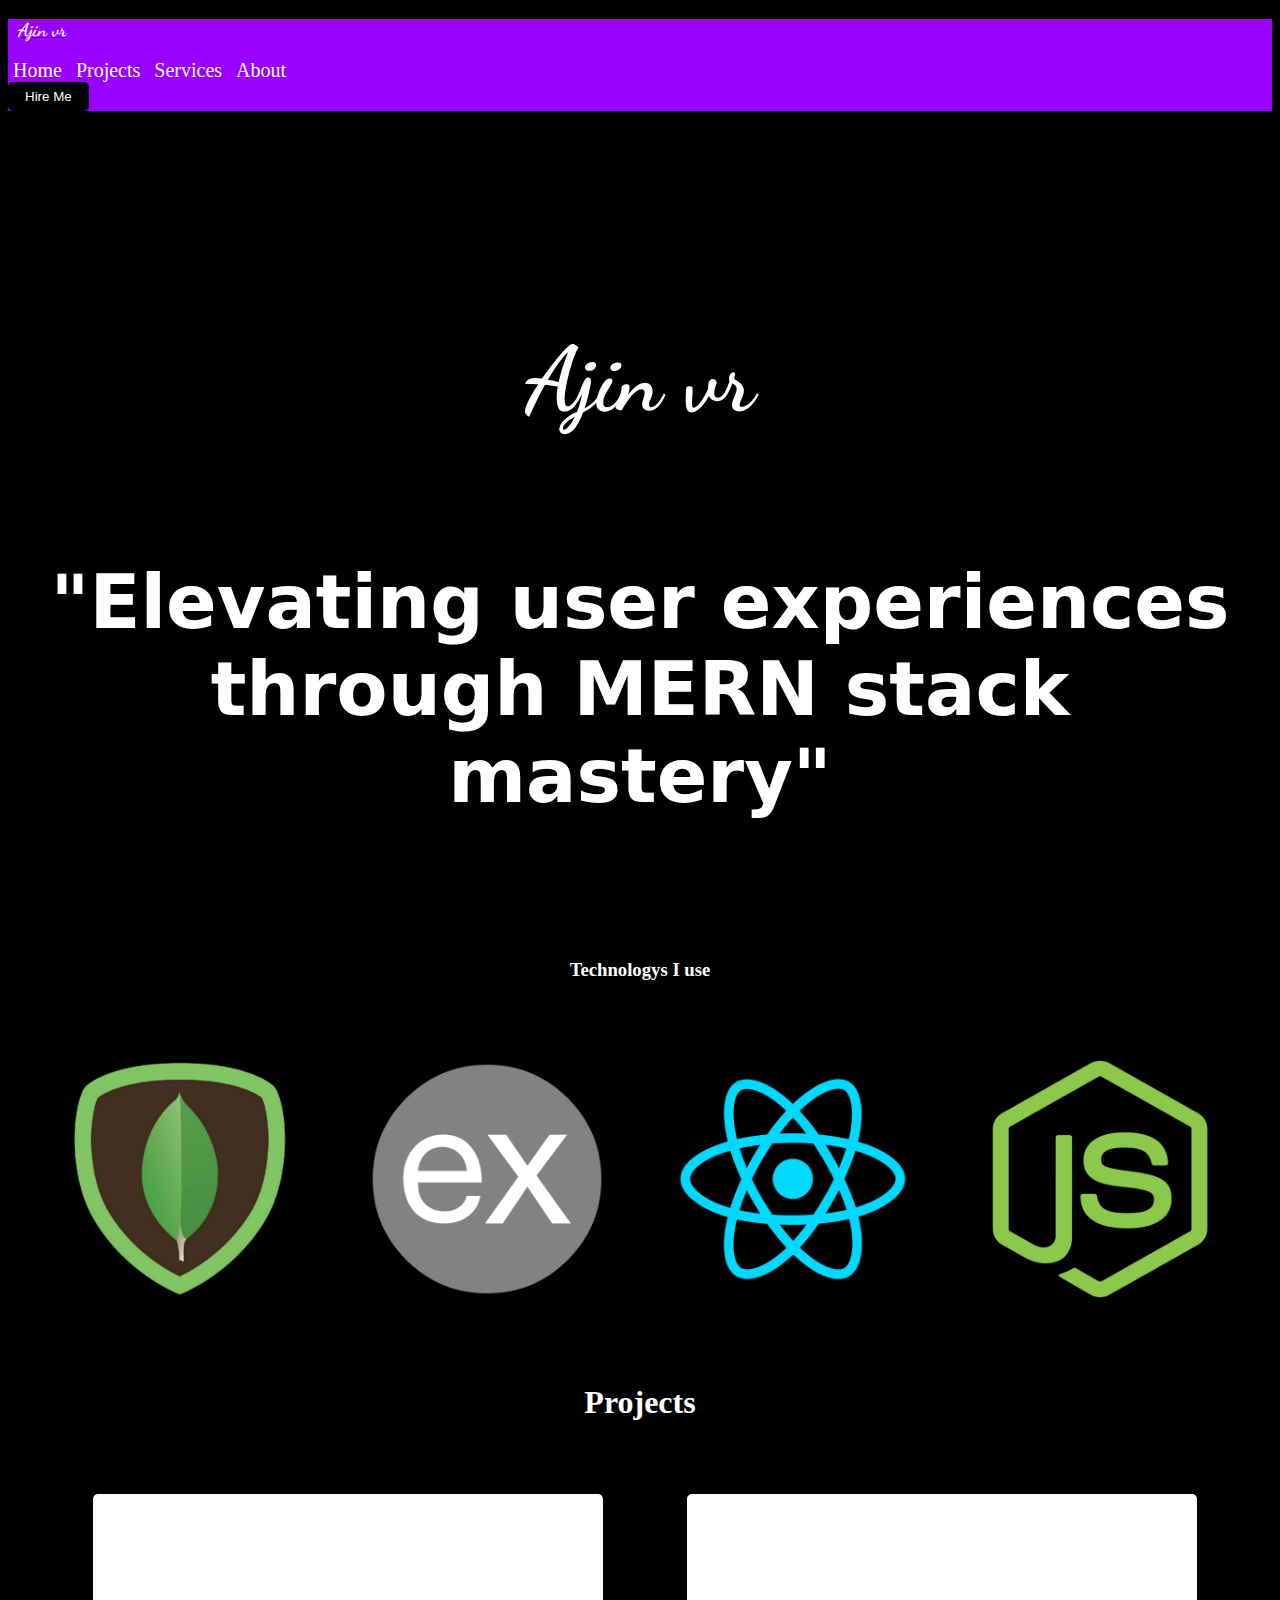
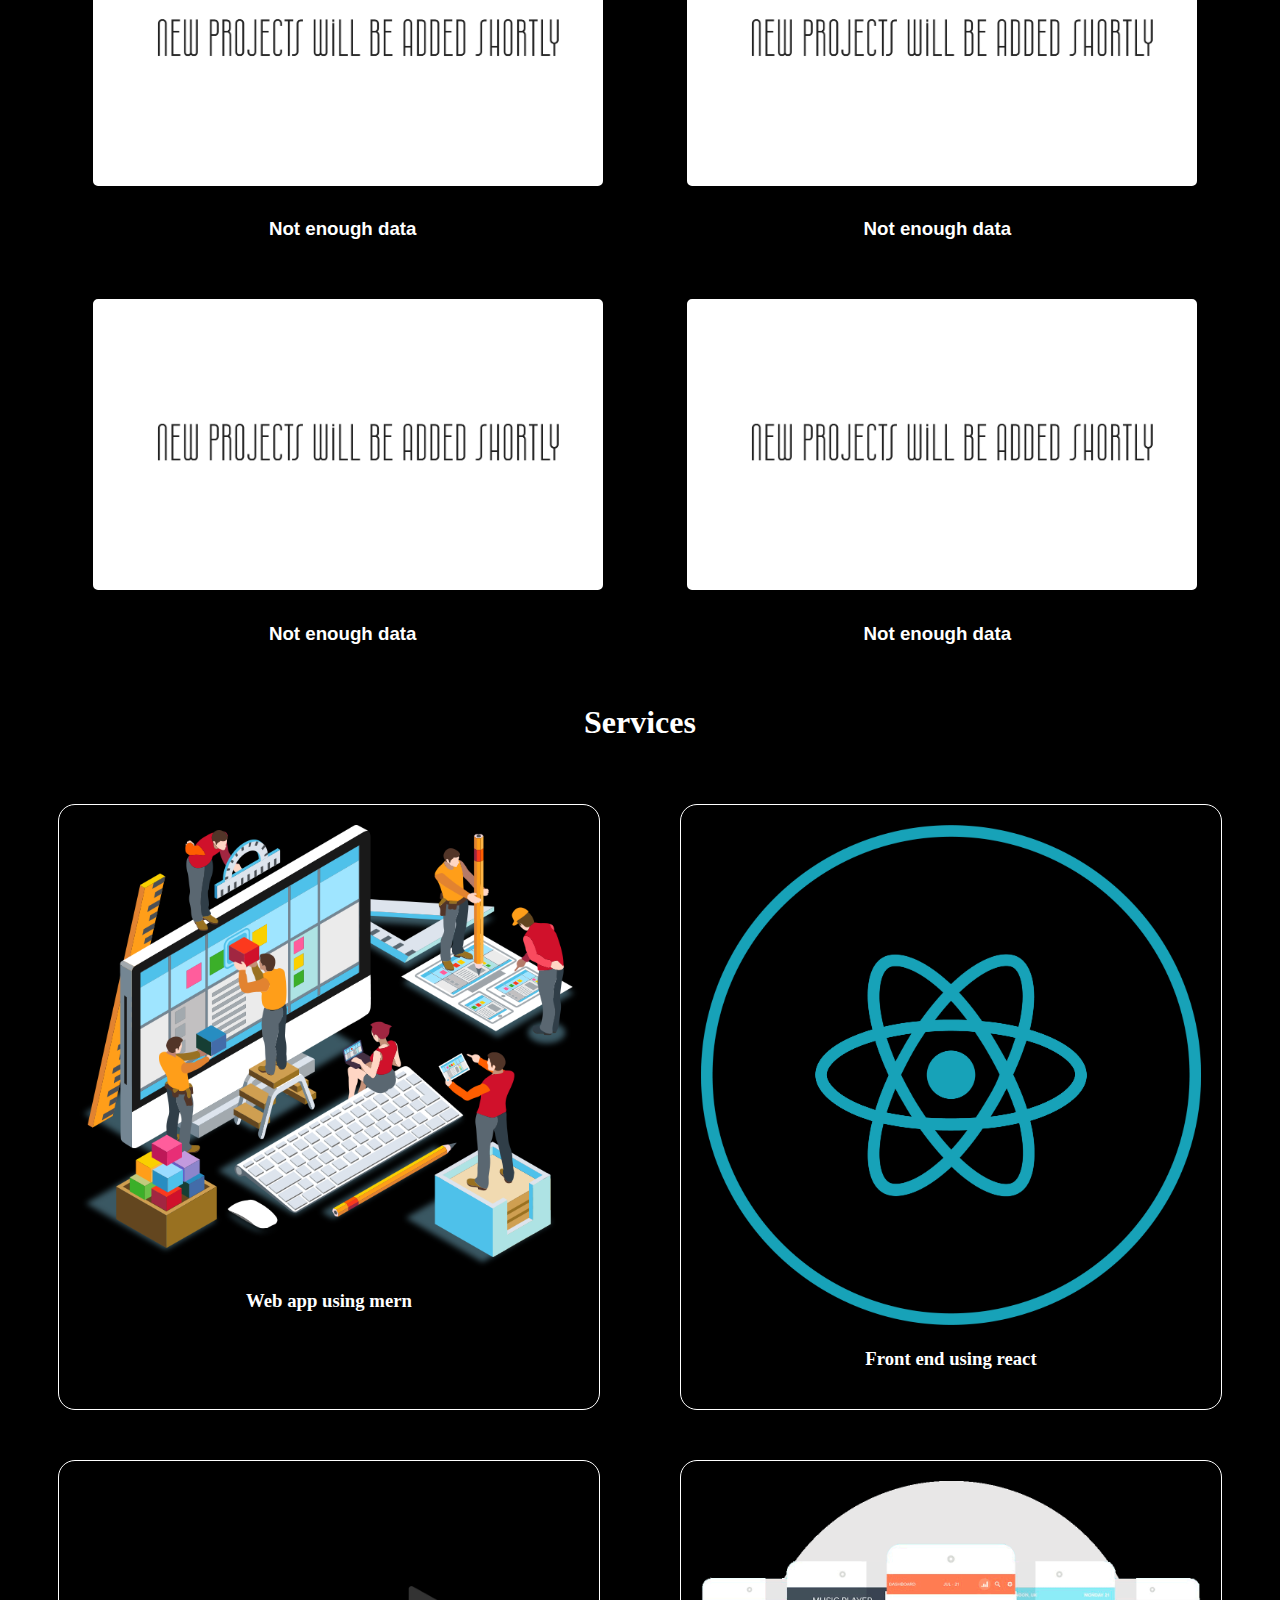
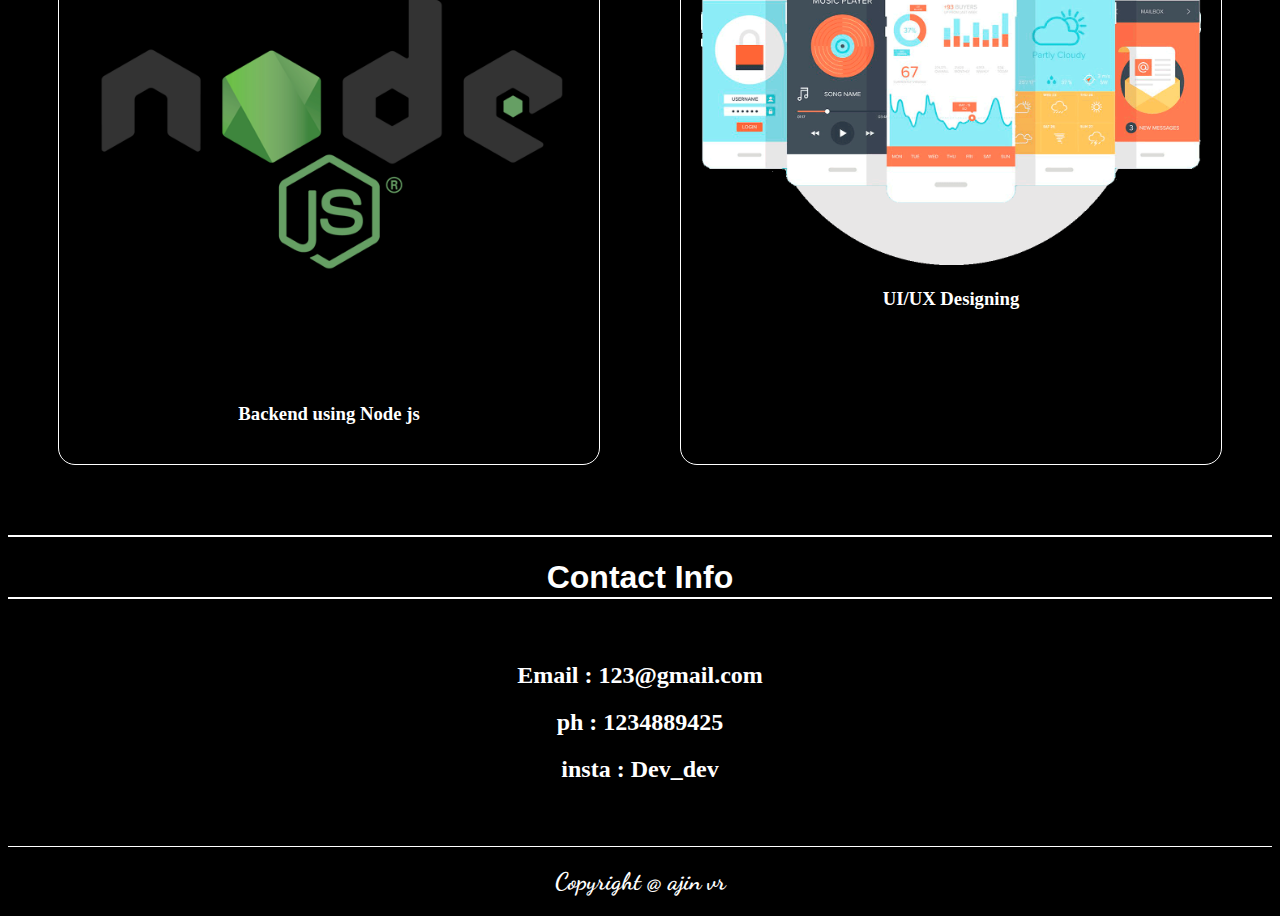
==== index.html @ 3a8f749a "portfolio v0.0.1" ====
<!DOCTYPE html>
<html lang="en">
<head>
    <meta charset="UTF-8">
    <meta name="viewport" content="width=device-width, initial-scale=1.0">
    <title>Ajin vr</title>
    <link rel="shortcut icon" href="assets/Untitledfav.png" type="image/x-icon">
    <link rel="stylesheet" href="style.css">
    <link href="https://cdn.jsdelivr.net/npm/bootstrap@5.3.2/dist/css/bootstrap.min.css" rel="stylesheet" integrity="sha384-T3c6CoIi6uLrA9TneNEoa7RxnatzjcDSCmG1MXxSR1GAsXEV/Dwwykc2MPK8M2HN" crossorigin="anonymous">
    <link rel="preconnect" href="https://fonts.googleapis.com">
    <link rel="preconnect" href="https://fonts.gstatic.com" crossorigin>
    <link href="https://fonts.googleapis.com/css2?family=Dancing+Script&display=swap" rel="stylesheet">
</head>
<body style="background-color: rgb(0, 0, 0);">
<!-- header -->
      <header>
        <nav class="navbar fixed-top" style="background-color: rgb(153, 0, 255);">
            <div style="background-color: rgb(153, 0, 255);" class="container-fluid">
              <a  class="navbar-brand" href="#">
              <h3 style="color: white;font-family: 'Dancing Script', cursive;margin-left: 10px;">Ajin vr</h3> 
               </a>
                <div style="margin: 0 auto;">
                 <a class="menu menue" href="#">Home</a>
                 <a class="menu menue" href="#projects">Projects</a>
                 <a class="menu menue" href="#Services">Services</a>
                 <a class="menu menue" href="#About">About</a>
               </div>
             <a href="mailto:email@example.com"><button class="hbtn menue">Hire Me</button></a> 
             <div class="smallscren">
              <div class="btn-group dropstart">
                <button style="color: white;" type="button" class="btn dropdown-toggle" data-bs-toggle="dropdown" aria-expanded="false">
                MENU
                 </button>
                  <ul style="color: white;border: 1px solid white;" class="dropdown-menu bg-black">
                <li><a style="color: white;" class="dropdown-item" href="#">Home</a></li>
              <li><a style="color: white;" class="dropdown-item" href="#projects">Projects</a></li>
            <li><a style="color: white;" class="dropdown-item" href="#Services">Services</a></li>
            <li><a style="color: white;" class="dropdown-item" href="#About">About</a></li>
            <li><a style="color: white;" class="dropdown-item" href="mailto:email@example.com">Hire Me</a></li>
           </ul>
          </div>
          </div>
          </div>
        </nav>
      </header>
    
  <!-- header end -->

  <!-- content area -->
<div class="textresponsive" style="text-align: center;margin-bottom: 11%;">
    <h1 class="textresponsive">Ajin vr</h1>
    <h5
        class="sub"
        style="font-family:system-ui, -apple-system, BlinkMacSystemFont, 'Segoe UI', Roboto, Oxygen, Ubuntu, Cantarell, 'Open Sans', 'Helvetica Neue', sans-serif;">"Elevating user experiences through MERN stack mastery"</h5>
</div>
<div style="text-align: center;">
    <h3 class="th"style="color: white;margin: 10px;font-family: 'Croissant One', cursive;margin-bottom: 5%;">Technologys I use</h3>
</div>
<div class="tech">

    <div class="techcard">
        <img class="imgg" src="assets/mongoo.png" alt="img"></div>

        <div class="techcard">
            <img class="imgg" src="assets/pngwing.com.png" alt="img"></div>

            <div class="techcard">
                <img class="imgg" src="assets/react.png" alt="img"></div>

                <div class="techcard">
                    <img class="imgg" src="assets/node js.png" alt="img"></div>
                    
                </div>


<div id="projects" style="text-align: center;">

    <h1 class="th" style="color: white;margin: 10px;font-family: 'Croissant One', cursive;margin-bottom: 5%;">Projects</h1>
</div>

<div class="projects">

    <div class="projectcard">
        <img class="proimg" src="assets/Untitled.png" alt="img">
            <h3>Not enough data
            </h3>
        </div>

        <div class="projectcard">
            <img class="proimg" src="assets/Untitled.png" alt="img">
                <h3>Not enough data
                </h3>
            </div>

            <div class="projectcard">
                <img class="proimg" src="assets/Untitled.png" alt="img">
                    <h3>Not enough data
                    </h3>
                </div>

                <div class="projectcard">
                    <img class="proimg" src="assets/Untitled.png" alt="img">
                        <h3>Not enough data
                        </h3>
                    </div>
                </div>

                <div style="text-align: center;">

                  <h1 id="Services" class="th" style="color: white;margin: 10px;font-family: 'Croissant One', cursive;margin-bottom: 5%;">Services</h1>
              </div>

<div class="servicediv">
  
  <div class="servicecard"> 
  <img class="imgs" src="assets/web app.png" alt="">
  <h3> Web app using mern</h3>
  </div>

  <div class="servicecard"> 
    <img class="imgs" src="assets/front end.png" alt="">
    <h3> Front end using react </h3>
    </div>

    <div class="servicecard"> 
      <img class="imgs" src="assets/backend.png" alt="">
      <h3> Backend using Node js</h3>
      </div>

      <div class="servicecard"> 
        <img class="imgs" src="assets/ui ux.png" alt="">
        <h3>UI/UX Designing</h3>
        </div>
      
      </div>

</div>
<!-- content area end -->


<!-- footer -->

<div id="About">
    <h1 class="fh" style="color: white;font-family:'Franklin Gothic Medium', 'Arial Narrow', Arial, sans-serif ;">Contact Info</h1>
</div>
<div class="details">
    <h2 style="margin-top: 5%;">Email : 123@gmail.com</h2>
    <h2>ph : 1234889425</h2>
    <h2 class="tt">insta : Dev_dev</h2>
</div>
<div style="text-align: center;margin-top: 5%;border-top: 1px solid white;">
    <h2 style="font-family: 'Dancing Script', cursive;color: white;">Copyright @ ajin vr
    </h2>
</div>

<!-- end -->

<script src="https://cdnjs.cloudflare.com/ajax/libs/font-awesome/6.4.2/css/all.min.css"></script>
    <script src="https://cdn.jsdelivr.net/npm/bootstrap@5.3.2/dist/js/bootstrap.bundle.min.js" integrity="sha384-C6RzsynM9kWDrMNeT87bh95OGNyZPhcTNXj1NW7RuBCsyN/o0jlpcV8Qyq46cDfL" crossorigin="anonymous"></script>
  </body>
</html>
---- style.css ----
.menu{
    text-decoration: none;
    color: white;
    font-size: 20px;
    margin: 5px;
    padding-bottom: 14px;
   
}

.menu:hover{
    border-bottom: 3px solid rgb(255, 255, 255);
}

.textresponsive{
    font-size: 90px;
    font-family: 'Dancing Script', cursive;
    margin-top: 17%;
    color: white;
}

.hbtn{
    border: 2px solid black;
    background-color: black;
    color: white;
    padding: 5px 15px;
    border-radius: 5px;
    transition: .3s ease-in-out ;
    animation: btn 2s linear infinite;
}
.hbtn:hover{
    border: 2px solid white;
    animation-play-state: paused;
}

.smallscren{
    display: none;
    animation: btn 2s linear infinite;
    border: 1px solid;
    border-radius: 5px;
}


@media (max-width:565px) {
    
    .menue{
        display: none;
    }
    .textresponsive{
        font-size: 65px;
       margin-top: 40%;
    }
    .sub{
        font-size: 10px;
        margin-bottom: 30%;
    }
    .smallscren{
        display: block;
    }
    .th{
        font-size: 20px;
    }
   
}


@keyframes btn{
    25%{
        border-top: 2px solid rgb(255, 213, 0);
    }

    50%{
        border-left: 2px solid rgb(255, 213, 0);
    }

    75%{
        border-bottom: 2px solid rgb(255, 213, 0);
    }

    100%{
        border-right: 2px solid rgb(255, 213, 0);
    }
}

.techcard{
   width: 240px;
   height: 300px;
   background-color: rgb(0, 0, 0);
   border-radius: 15px; 
   padding: 15px;
   
}
.imgg{
    width: 100%;
    border-radius: 10px;
}
.tech{
    display: flex;
   flex-wrap: wrap;
    justify-content: space-evenly;
}


@media (max-width:567px) {

    .techcard{
        width: 140px;
        height: 150px;
        background-color: rgb(0, 0, 0);
        
     }

     .imgg{
        width: 100% ;
        
    }
    .projectcard{
       
       background-color: rgb(0, 0, 0); 
       border-radius: 5px;
       text-align: center;
       font-family: 'Titillium Web', sans-serif;
       width: 200px;
       margin-bottom: 20px;
       padding: 10px;
       color: white;
    
    }
    .proimg{
       width: 100%;
        border: 1px solid rgb(0, 0, 0);
        border-radius: 5px;
        margin-bottom: 10px;
        overflow: hidden;
        border: 5px solid black;
        animation: btn 2s linear infinite;

    }
   
    
}

.projectcard{
    width: 40%;
   background-color: rgb(0, 0, 0); 
   border-radius: 5px;
   text-align: center;
   font-family: 'Titillium Web', sans-serif;
   width: 500px;
   margin-bottom: 20px;
   padding: 10px;
   color: white;

}
.proimg{
    width:100%;
    border: 1px solid rgb(0, 0, 0);
    border-radius: 5px;
    margin-bottom: 10px;
    border: 5px solid rgb(255, 255, 255);
    animation: projectout 1s linear infinite;

}
.projects{
display: flex;
justify-content: space-evenly;
flex-wrap: wrap;

}

@keyframes projectout {
    25%{
        border-top: 5px solid rgb(246, 255, 0);
    }

    50%{
        border-left: 5px solid rgb(246, 255, 0);
    }

    75%{
        border-bottom: 5px solid rgb(255, 247, 0);
    }

    100%{
        border-right: 5px solid rgb(255, 213, 0);
    }
}

.servicecard{
    width: 500px;
    height: auto;
    text-align: center;
    color: white;
    border: 1px solid white;
    margin-bottom: 20px;
    padding: 20px;
    border-radius: 17px;
    gap: 30px;
}
.imgs{
    width: 100%;
   
}
.servicediv{
    display: flex;
    flex-wrap: wrap;
    justify-content: space-evenly;
    gap: 30px;
}
@media (max-width:568px) {

    .servicecard{
        width: 280px;
        height:300px;
    }
    #About{
        height: 10px;
    }
   
}

#About{
    margin-top: 50px;
    border-bottom: 2px solid white;
    border-top: 2px solid white;
    height: 60px;
    width: 100%;
    text-align: center;
}
@media (max-width:980px) {
    .fh{
        margin: 8px;
    }

    
}

.details{
    color: white;
    text-align: center;
}
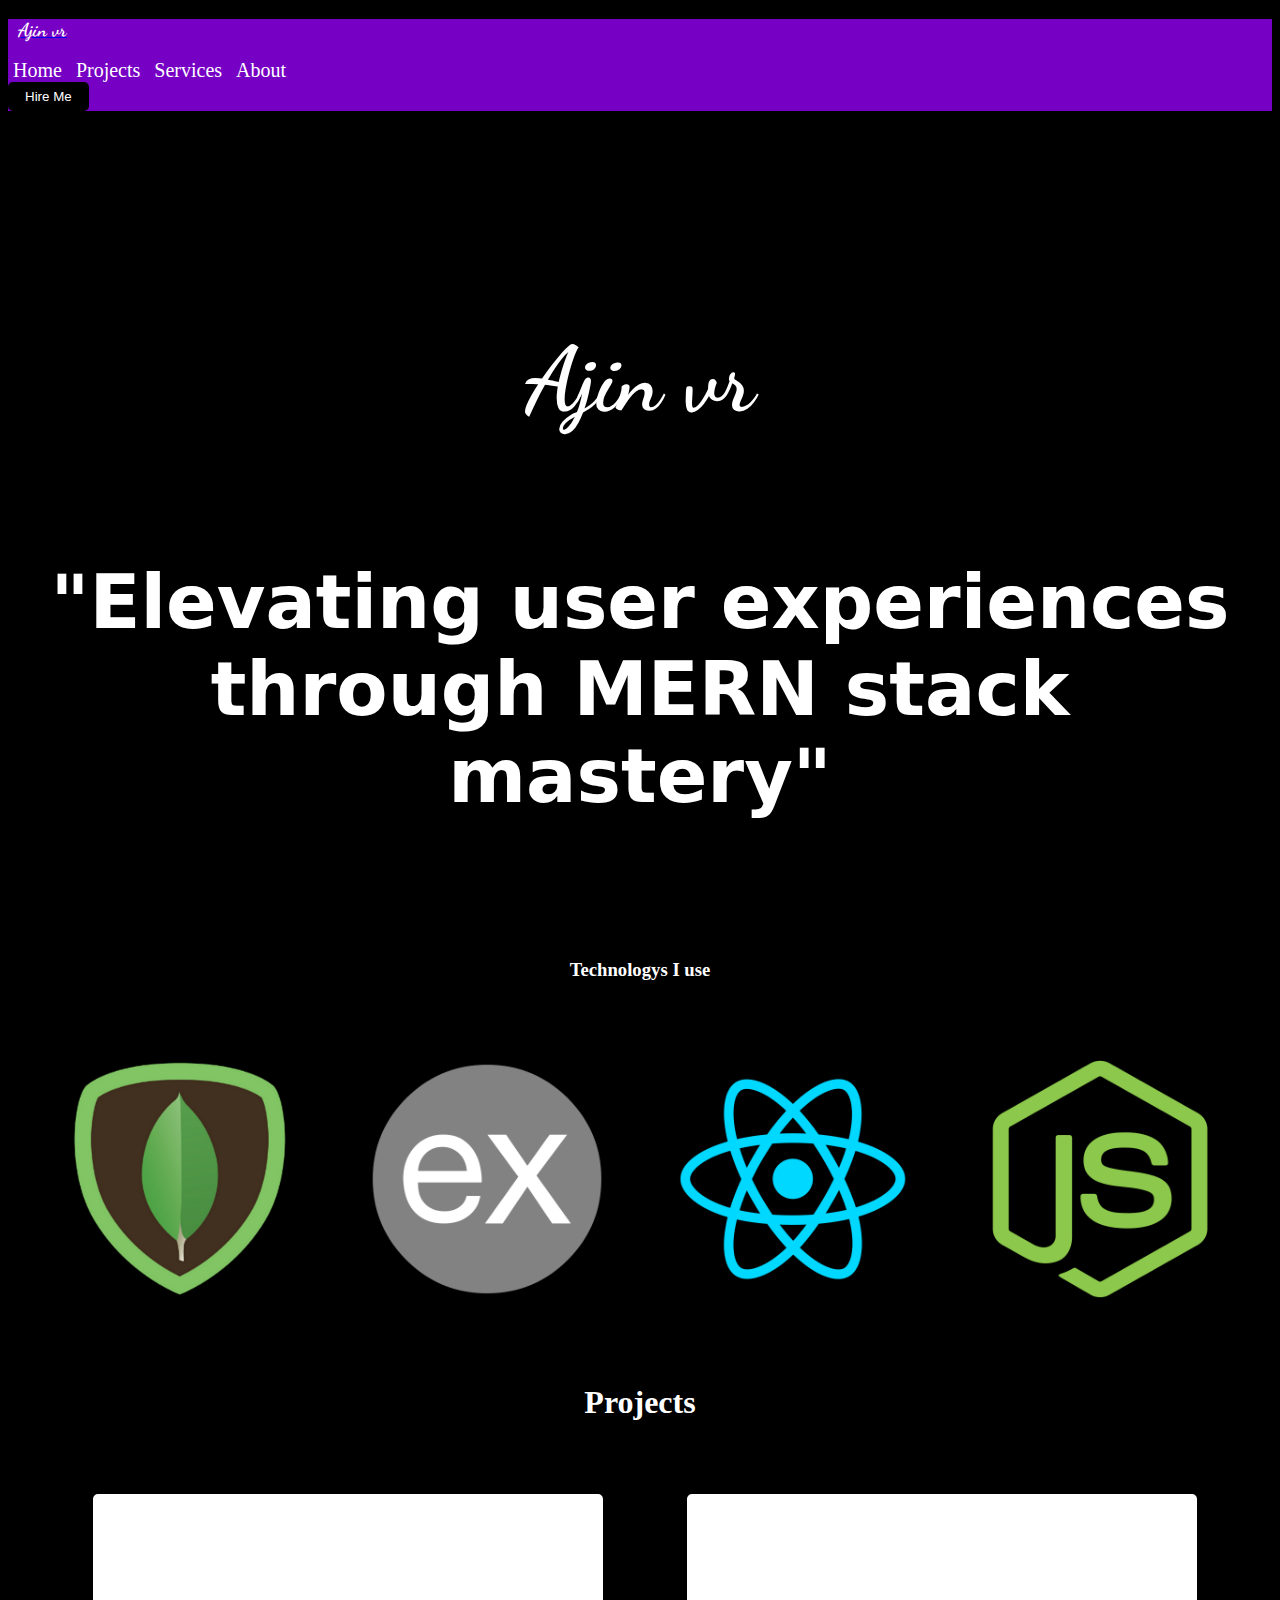
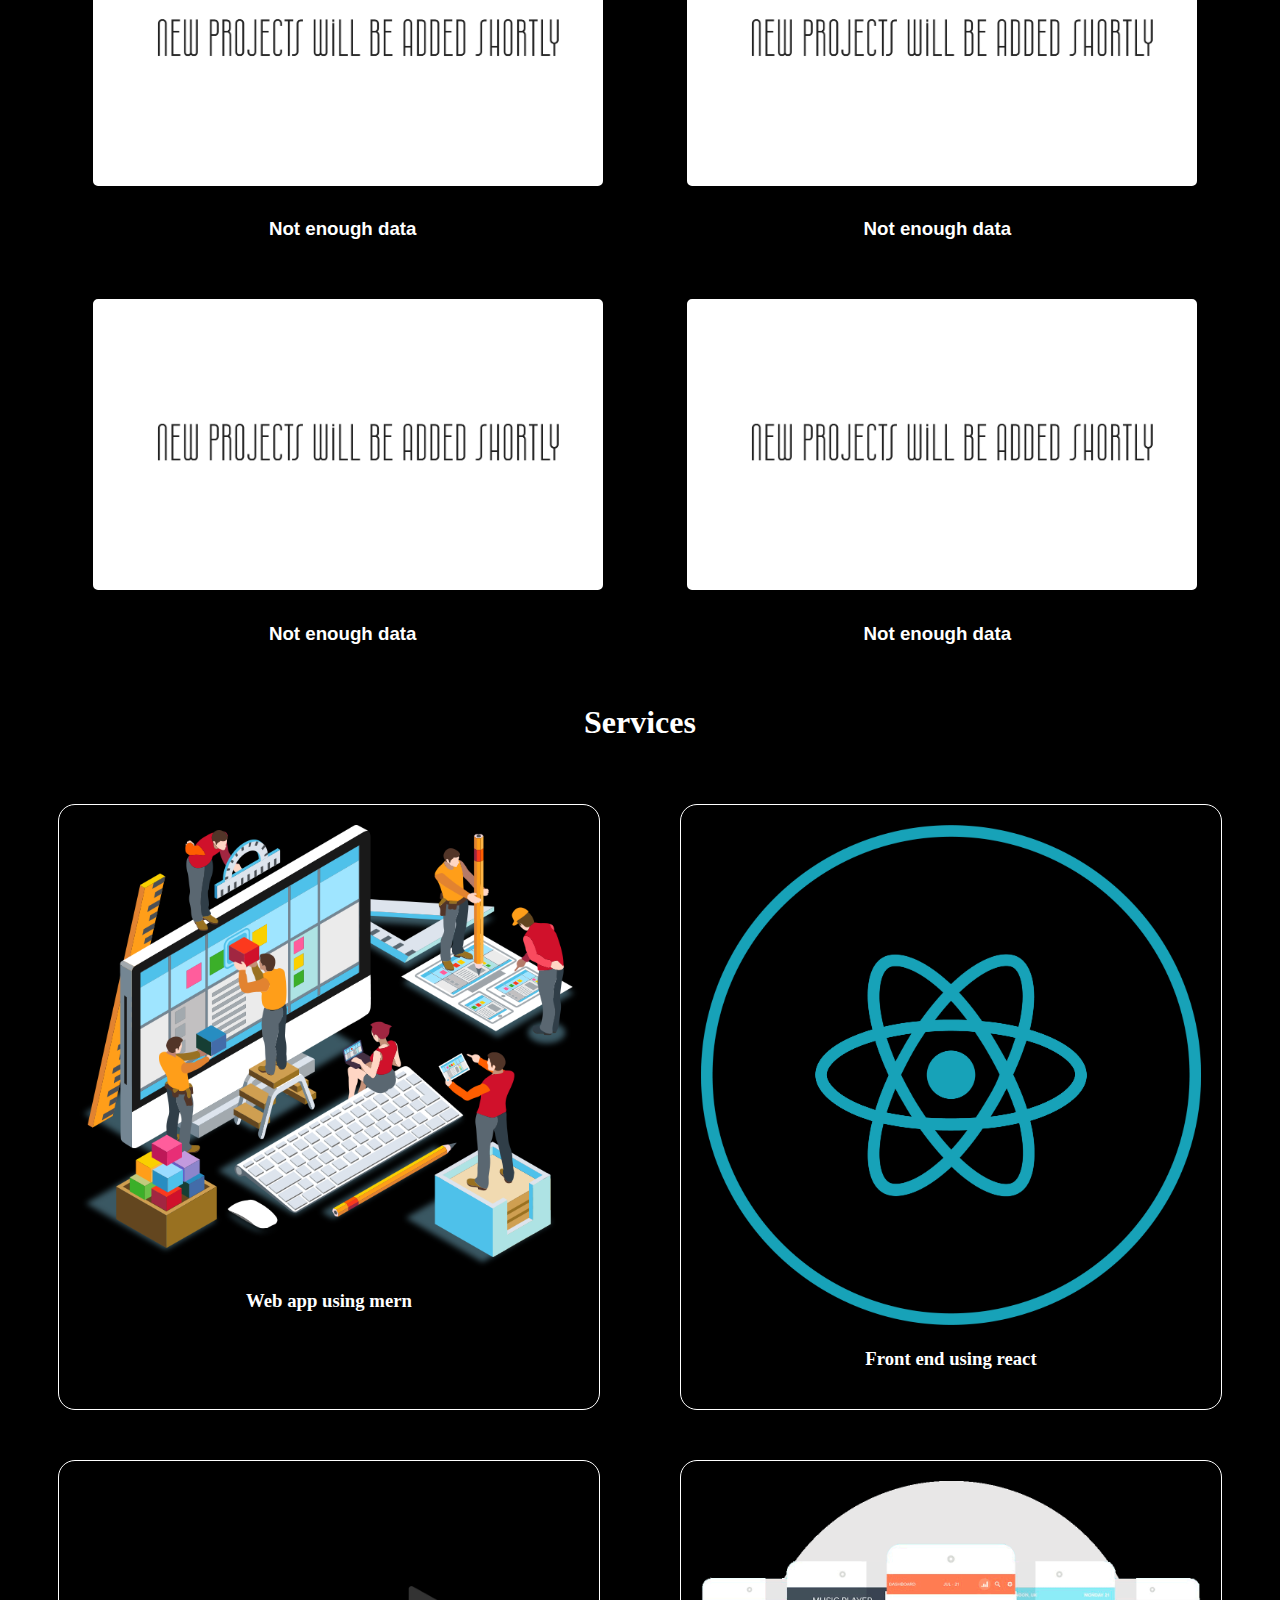
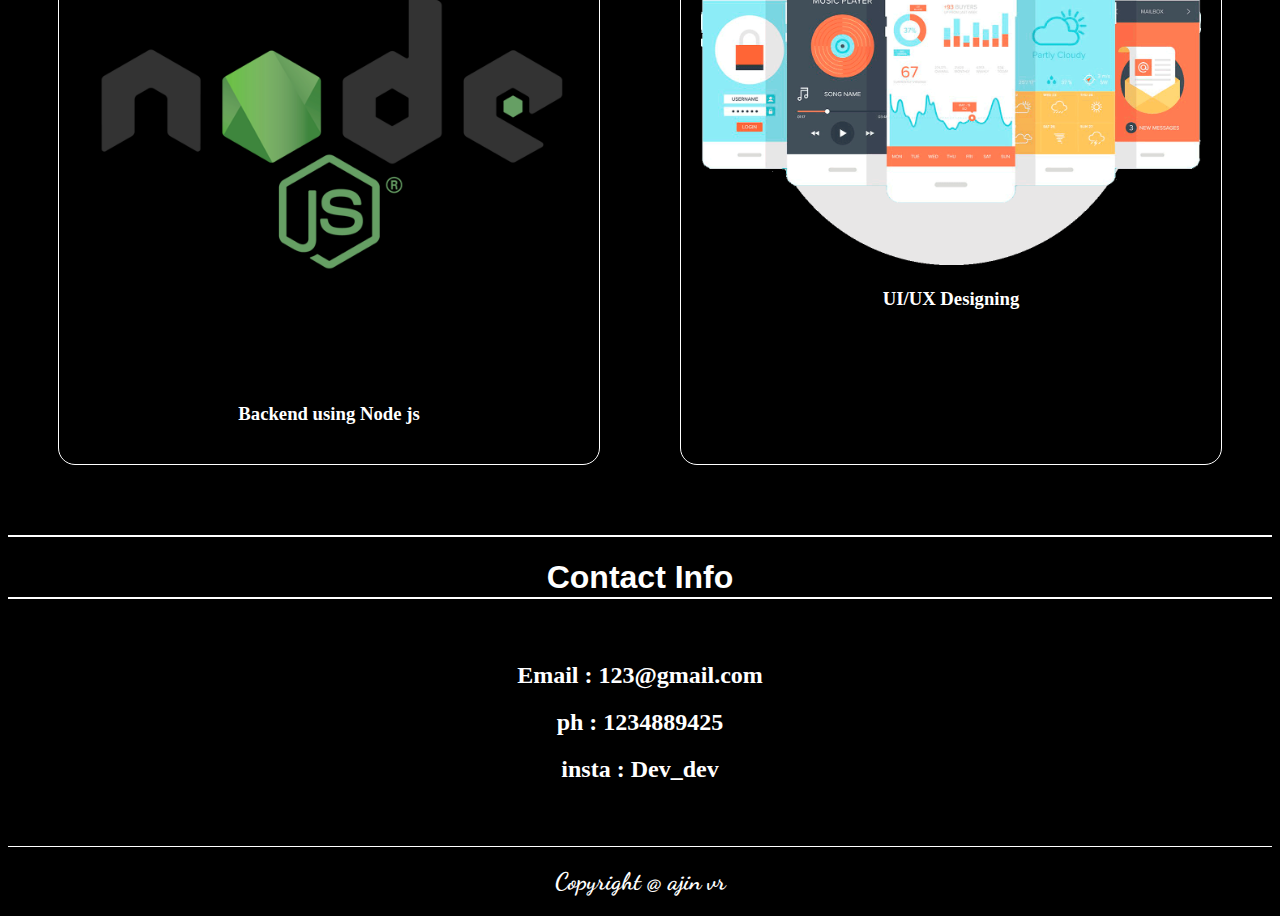
==== commit 094214b5: "v0.0.2" ====
--- a/index.html
+++ b/index.html
@@ -14,8 +14,8 @@
 <body style="background-color: rgb(0, 0, 0);">
 <!-- header -->
       <header>
-        <nav class="navbar fixed-top" style="background-color: rgb(153, 0, 255);">
-            <div style="background-color: rgb(153, 0, 255);" class="container-fluid">
+        <nav class="navbar fixed-top" style="background-color: rgba(153, 0, 255, 0.768);">
+            <div style="background-color: rgba(153, 0, 255, 0);" class="container-fluid">
               <a  class="navbar-brand" href="#">
               <h3 style="color: white;font-family: 'Dancing Script', cursive;margin-left: 10px;">Ajin vr</h3> 
                </a>
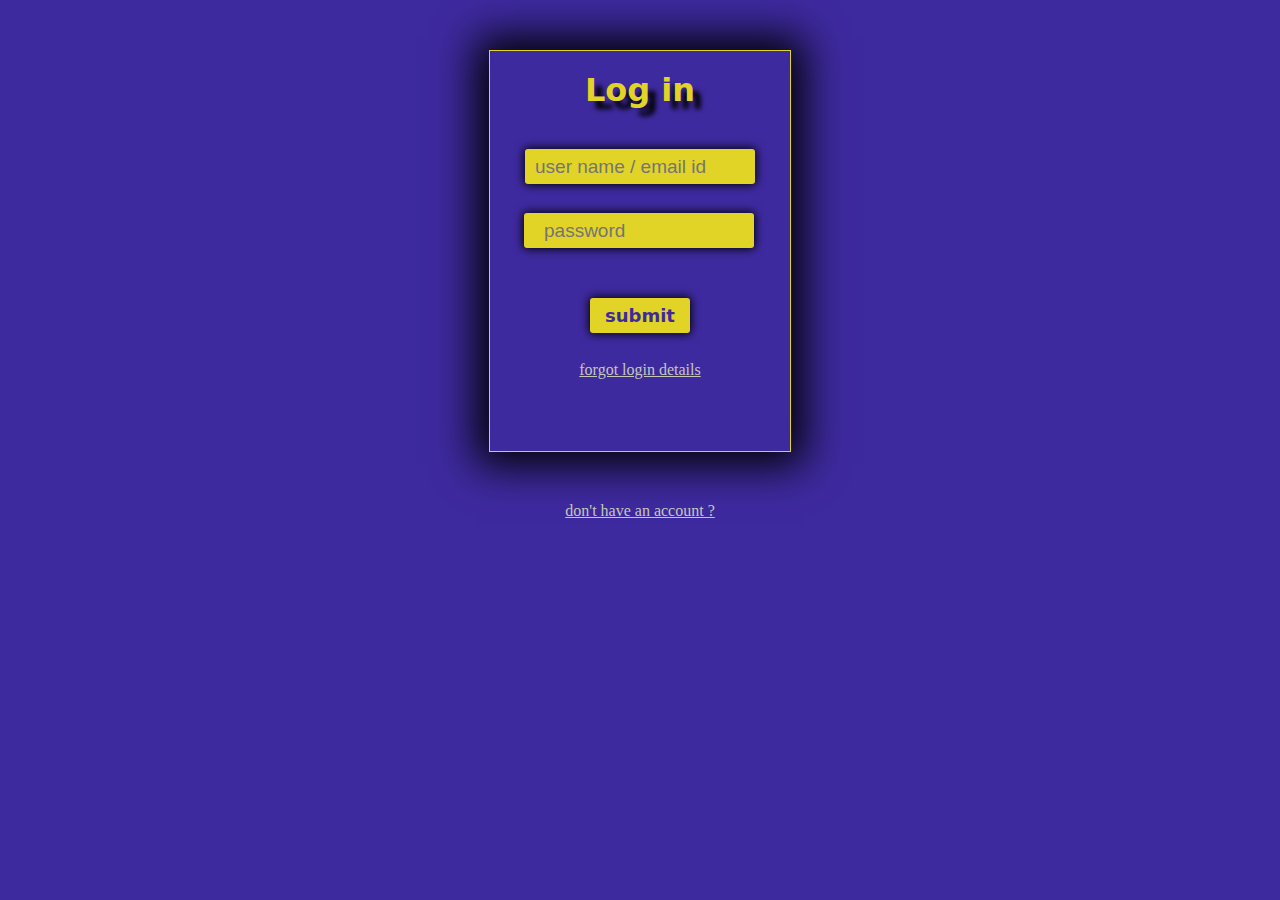
==== commit 618d670f: "update" ====
--- a/index.html
+++ b/index.html
@@ -1,161 +1,38 @@
-<!DOCTYPE html>
-<html lang="en">
-<head>
-    <meta charset="UTF-8">
-    <meta name="viewport" content="width=device-width, initial-scale=1.0">
-    <title>Ajin vr</title>
-    <link rel="shortcut icon" href="assets/Untitledfav.png" type="image/x-icon">
-    <link rel="stylesheet" href="style.css">
-    <link href="https://cdn.jsdelivr.net/npm/bootstrap@5.3.2/dist/css/bootstrap.min.css" rel="stylesheet" integrity="sha384-T3c6CoIi6uLrA9TneNEoa7RxnatzjcDSCmG1MXxSR1GAsXEV/Dwwykc2MPK8M2HN" crossorigin="anonymous">
-    <link rel="preconnect" href="https://fonts.googleapis.com">
-    <link rel="preconnect" href="https://fonts.gstatic.com" crossorigin>
-    <link href="https://fonts.googleapis.com/css2?family=Dancing+Script&display=swap" rel="stylesheet">
-</head>
-<body style="background-color: rgb(0, 0, 0);">
-<!-- header -->
-      <header>
-        <nav class="navbar fixed-top" style="background-color: rgba(153, 0, 255, 0.768);">
-            <div style="background-color: rgba(153, 0, 255, 0);" class="container-fluid">
-              <a  class="navbar-brand" href="#">
-              <h3 style="color: white;font-family: 'Dancing Script', cursive;margin-left: 10px;">Ajin vr</h3> 
-               </a>
-                <div style="margin: 0 auto;">
-                 <a class="menu menue" href="#">Home</a>
-                 <a class="menu menue" href="#projects">Projects</a>
-                 <a class="menu menue" href="#Services">Services</a>
-                 <a class="menu menue" href="#About">About</a>
-               </div>
-             <a href="mailto:email@example.com"><button class="hbtn menue">Hire Me</button></a> 
-             <div class="smallscren">
-              <div class="btn-group dropstart">
-                <button style="color: white;" type="button" class="btn dropdown-toggle" data-bs-toggle="dropdown" aria-expanded="false">
-                MENU
-                 </button>
-                  <ul style="color: white;border: 1px solid white;" class="dropdown-menu bg-black">
-                <li><a style="color: white;" class="dropdown-item" href="#">Home</a></li>
-              <li><a style="color: white;" class="dropdown-item" href="#projects">Projects</a></li>
-            <li><a style="color: white;" class="dropdown-item" href="#Services">Services</a></li>
-            <li><a style="color: white;" class="dropdown-item" href="#About">About</a></li>
-            <li><a style="color: white;" class="dropdown-item" href="mailto:email@example.com">Hire Me</a></li>
-           </ul>
-          </div>
-          </div>
-          </div>
-        </nav>
-      </header>
-    
-  <!-- header end -->
-
-  <!-- content area -->
-<div class="textresponsive" style="text-align: center;margin-bottom: 11%;">
-    <h1 class="textresponsive">Ajin vr</h1>
-    <h5
-        class="sub"
-        style="font-family:system-ui, -apple-system, BlinkMacSystemFont, 'Segoe UI', Roboto, Oxygen, Ubuntu, Cantarell, 'Open Sans', 'Helvetica Neue', sans-serif;">"Elevating user experiences through MERN stack mastery"</h5>
-</div>
-<div style="text-align: center;">
-    <h3 class="th"style="color: white;margin: 10px;font-family: 'Croissant One', cursive;margin-bottom: 5%;">Technologys I use</h3>
-</div>
-<div class="tech">
-
-    <div class="techcard">
-        <img class="imgg" src="assets/mongoo.png" alt="img"></div>
-
-        <div class="techcard">
-            <img class="imgg" src="assets/pngwing.com.png" alt="img"></div>
-
-            <div class="techcard">
-                <img class="imgg" src="assets/react.png" alt="img"></div>
-
-                <div class="techcard">
-                    <img class="imgg" src="assets/node js.png" alt="img"></div>
-                    
-                </div>
-
-
-<div id="projects" style="text-align: center;">
-
-    <h1 class="th" style="color: white;margin: 10px;font-family: 'Croissant One', cursive;margin-bottom: 5%;">Projects</h1>
-</div>
-
-<div class="projects">
-
-    <div class="projectcard">
-        <img class="proimg" src="assets/Untitled.png" alt="img">
-            <h3>Not enough data
-            </h3>
-        </div>
-
-        <div class="projectcard">
-            <img class="proimg" src="assets/Untitled.png" alt="img">
-                <h3>Not enough data
-                </h3>
-            </div>
-
-            <div class="projectcard">
-                <img class="proimg" src="assets/Untitled.png" alt="img">
-                    <h3>Not enough data
-                    </h3>
-                </div>
-
-                <div class="projectcard">
-                    <img class="proimg" src="assets/Untitled.png" alt="img">
-                        <h3>Not enough data
-                        </h3>
-                    </div>
-                </div>
-
-                <div style="text-align: center;">
-
-                  <h1 id="Services" class="th" style="color: white;margin: 10px;font-family: 'Croissant One', cursive;margin-bottom: 5%;">Services</h1>
-              </div>
-
-<div class="servicediv">
-  
-  <div class="servicecard"> 
-  <img class="imgs" src="assets/web app.png" alt="">
-  <h3> Web app using mern</h3>
-  </div>
-
-  <div class="servicecard"> 
-    <img class="imgs" src="assets/front end.png" alt="">
-    <h3> Front end using react </h3>
-    </div>
-
-    <div class="servicecard"> 
-      <img class="imgs" src="assets/backend.png" alt="">
-      <h3> Backend using Node js</h3>
-      </div>
-
-      <div class="servicecard"> 
-        <img class="imgs" src="assets/ui ux.png" alt="">
-        <h3>UI/UX Designing</h3>
-        </div>
-      
-      </div>
-
-</div>
-<!-- content area end -->
-
-
-<!-- footer -->
-
-<div id="About">
-    <h1 class="fh" style="color: white;font-family:'Franklin Gothic Medium', 'Arial Narrow', Arial, sans-serif ;">Contact Info</h1>
-</div>
-<div class="details">
-    <h2 style="margin-top: 5%;">Email : 123@gmail.com</h2>
-    <h2>ph : 1234889425</h2>
-    <h2 class="tt">insta : Dev_dev</h2>
-</div>
-<div style="text-align: center;margin-top: 5%;border-top: 1px solid white;">
-    <h2 style="font-family: 'Dancing Script', cursive;color: white;">Copyright @ ajin vr
-    </h2>
-</div>
-
-<!-- end -->
-
-<script src="https://cdnjs.cloudflare.com/ajax/libs/font-awesome/6.4.2/css/all.min.css"></script>
-    <script src="https://cdn.jsdelivr.net/npm/bootstrap@5.3.2/dist/js/bootstrap.bundle.min.js" integrity="sha384-C6RzsynM9kWDrMNeT87bh95OGNyZPhcTNXj1NW7RuBCsyN/o0jlpcV8Qyq46cDfL" crossorigin="anonymous"></script>
-  </body>
-</html>+<!DOCTYPE html>
+<html lang="en">
+<head>
+    <meta charset="UTF-8">
+    <meta name="viewport" content="width=device-width, initial-scale=1.0">
+    <title>login</title>
+    <link rel="stylesheet" href="style.css">
+    <link rel="stylesheet" href="https://cdnjs.cloudflare.com/ajax/libs/font-awesome/6.4.2/css/all.min.css" integrity="sha512-z3gLpd7yknf1YoNbCzqRKc4qyor8gaKU1qmn+CShxbuBusANI9QpRohGBreCFkKxLhei6S9CQXFEbbKuqLg0DA==" crossorigin="anonymous" referrerpolicy="no-referrer" />
+</head>
+<body>
+       <div class="center">
+            <div class="maindiv">
+                  <h1 class="heading">Log in</h1> 
+                  <input id="usernamee" placeholder="user name / email id " style="margin-top: 40px;" type="text" class="inputfield">
+                  <br>
+                  <a class="sube" id="usernameerror"></a><br>
+                  
+                  <div class="inpass"> 
+                      <input id="password" placeholder="password" type="password" class="inputfieldp"> 
+                      <i id="passsh" style="color: #000000;"></i>  
+                  </div>
+                 <br><a  class="sube" id="passworderror"></a><br><br>
+                  <button id="login" class="submitbtn">submit</button>
+                  <br>
+                  <br>
+                    <a class="sub" href="forgot.html">forgot login details</a>
+                </div>
+        </div> 
+           <div class="center">
+
+            <a class="sub" href="signup.html">don't have an account ?</a>
+           
+        </div>
+<script src="main.js"></script>
+<script src="login.js"></script>
+</body>
+</html>
+
--- a/style.css
+++ b/style.css
@@ -1,240 +1,109 @@
-.menu{
-    text-decoration: none;
-    color: white;
-    font-size: 20px;
-    margin: 5px;
-    padding-bottom: 14px;
-   
-}
-
-.menu:hover{
-    border-bottom: 3px solid rgb(255, 255, 255);
-}
-
-.textresponsive{
-    font-size: 90px;
-    font-family: 'Dancing Script', cursive;
-    margin-top: 17%;
-    color: white;
-}
-
-.hbtn{
-    border: 2px solid black;
-    background-color: black;
-    color: white;
-    padding: 5px 15px;
-    border-radius: 5px;
-    transition: .3s ease-in-out ;
-    animation: btn 2s linear infinite;
-}
-.hbtn:hover{
-    border: 2px solid white;
-    animation-play-state: paused;
-}
-
-.smallscren{
-    display: none;
-    animation: btn 2s linear infinite;
-    border: 1px solid;
-    border-radius: 5px;
-}
-
-
-@media (max-width:565px) {
-    
-    .menue{
-        display: none;
-    }
-    .textresponsive{
-        font-size: 65px;
-       margin-top: 40%;
-    }
-    .sub{
-        font-size: 10px;
-        margin-bottom: 30%;
-    }
-    .smallscren{
-        display: block;
-    }
-    .th{
-        font-size: 20px;
-    }
-   
-}
-
-
-@keyframes btn{
-    25%{
-        border-top: 2px solid rgb(255, 213, 0);
-    }
-
-    50%{
-        border-left: 2px solid rgb(255, 213, 0);
-    }
-
-    75%{
-        border-bottom: 2px solid rgb(255, 213, 0);
-    }
-
-    100%{
-        border-right: 2px solid rgb(255, 213, 0);
-    }
-}
-
-.techcard{
-   width: 240px;
-   height: 300px;
-   background-color: rgb(0, 0, 0);
-   border-radius: 15px; 
-   padding: 15px;
-   
-}
-.imgg{
-    width: 100%;
-    border-radius: 10px;
-}
-.tech{
-    display: flex;
-   flex-wrap: wrap;
-    justify-content: space-evenly;
-}
-
-
-@media (max-width:567px) {
-
-    .techcard{
-        width: 140px;
-        height: 150px;
-        background-color: rgb(0, 0, 0);
-        
-     }
-
-     .imgg{
-        width: 100% ;
-        
-    }
-    .projectcard{
-       
-       background-color: rgb(0, 0, 0); 
-       border-radius: 5px;
-       text-align: center;
-       font-family: 'Titillium Web', sans-serif;
-       width: 200px;
-       margin-bottom: 20px;
-       padding: 10px;
-       color: white;
-    
-    }
-    .proimg{
-       width: 100%;
-        border: 1px solid rgb(0, 0, 0);
-        border-radius: 5px;
-        margin-bottom: 10px;
-        overflow: hidden;
-        border: 5px solid black;
-        animation: btn 2s linear infinite;
-
-    }
-   
-    
-}
-
-.projectcard{
-    width: 40%;
-   background-color: rgb(0, 0, 0); 
-   border-radius: 5px;
-   text-align: center;
-   font-family: 'Titillium Web', sans-serif;
-   width: 500px;
-   margin-bottom: 20px;
-   padding: 10px;
-   color: white;
-
-}
-.proimg{
-    width:100%;
-    border: 1px solid rgb(0, 0, 0);
-    border-radius: 5px;
-    margin-bottom: 10px;
-    border: 5px solid rgb(255, 255, 255);
-    animation: projectout 1s linear infinite;
-
-}
-.projects{
-display: flex;
-justify-content: space-evenly;
-flex-wrap: wrap;
-
-}
-
-@keyframes projectout {
-    25%{
-        border-top: 5px solid rgb(246, 255, 0);
-    }
-
-    50%{
-        border-left: 5px solid rgb(246, 255, 0);
-    }
-
-    75%{
-        border-bottom: 5px solid rgb(255, 247, 0);
-    }
-
-    100%{
-        border-right: 5px solid rgb(255, 213, 0);
-    }
-}
-
-.servicecard{
-    width: 500px;
-    height: auto;
-    text-align: center;
-    color: white;
-    border: 1px solid white;
-    margin-bottom: 20px;
-    padding: 20px;
-    border-radius: 17px;
-    gap: 30px;
-}
-.imgs{
-    width: 100%;
-   
-}
-.servicediv{
-    display: flex;
-    flex-wrap: wrap;
-    justify-content: space-evenly;
-    gap: 30px;
-}
-@media (max-width:568px) {
-
-    .servicecard{
-        width: 280px;
-        height:300px;
-    }
-    #About{
-        height: 10px;
-    }
-   
-}
-
-#About{
-    margin-top: 50px;
-    border-bottom: 2px solid white;
-    border-top: 2px solid white;
-    height: 60px;
-    width: 100%;
-    text-align: center;
-}
-@media (max-width:980px) {
-    .fh{
-        margin: 8px;
-    }
-
-    
-}
-
-.details{
-    color: white;
-    text-align: center;
-}
+*{
+    margin: 0px;
+    padding: 0px;
+}
+body{
+    background-color:#3E2A9F;
+}
+.secondary{
+    color: #E1D427;
+}
+.maindiv{
+    border: 1px solid #E1D427;
+    height: 400px;
+    width: 300px;
+    box-shadow:0px 0px 40px 13px black;
+    align-items: center;
+    text-align: center;
+}
+
+.center{             
+ justify-content: center;
+ display: flex;
+ margin-top:50px;
+}
+
+.heading{
+   text-shadow: 8px 8px 5px #000000;
+    margin-top: 20px;
+    color: #E1D427;
+    font-family: system-ui, -apple-system, BlinkMacSystemFont, 'Segoe UI', Roboto, Oxygen, Ubuntu, Cantarell, 'Open Sans', 'Helvetica Neue', sans-serif 
+}
+
+.sub{
+    color:#C5C6BA;
+}
+
+.inputfield{
+    font-size: 19px;
+    outline: none;
+    border: none;
+    box-shadow:0px 0px 10px 1px rgb(0, 0, 0);
+    background-color: #E1D427 !important;
+    margin-top: 10px;
+    width: 210px;
+    height: 35px;
+    padding: 0px 10px;
+    border-radius: 3px;
+    
+}
+.inputfieldp{
+    font-size: 19px;
+    outline: none;
+    border: none;
+    height: 35px;
+    /* padding: 0px 0px -2px 2px; */
+    border-radius: 3px;
+    background-color: #E1D427 !important;
+    width: 190px;
+}
+
+.submitbtn{
+    font-family: system-ui, -apple-system, BlinkMacSystemFont, 'Segoe UI', Roboto, Oxygen, Ubuntu, Cantarell, 'Open Sans', 'Helvetica Neue', sans-serif;
+    width: 100px;
+    padding: 7px;
+    font-size: 18px;
+    margin: 10px;
+    border: none;
+    outline: none;
+    background-color: #E1D427;
+    color:#3E2A9F;
+    box-shadow:0px 0px 10px 1px rgb(0, 0, 0);
+    transition: .3s;
+    font-weight: 600;
+    border-radius:3px;
+}
+
+/* .submitbtn:hover{
+    background-color: #a89f1c;
+} */
+
+
+.sub:hover{
+    color: #ffffff;
+}
+@media (max-width:425px) {
+  .center{
+    margin-top: 70px;
+  }
+    
+}
+.inpass{
+    background-color: #E1D427;
+    width: 230px;
+    margin-top: 10px;
+    display: flex;
+    align-items: center;
+    justify-content: center;
+    vertical-align: center;
+    border-radius: 3px;
+    box-shadow:0px 0px 10px 1px rgb(0, 0, 0);
+    margin-left: 34px;
+    margin-bottom: -15px;
+}
+
+
+.sube{
+    color: rgb(255, 0, 0);
+   font-family: system-ui, -apple-system, BlinkMacSystemFont, 'Segoe UI', Roboto, Oxygen, Ubuntu, Cantarell, 'Open Sans', 'Helvetica Neue', sans-serif
+}
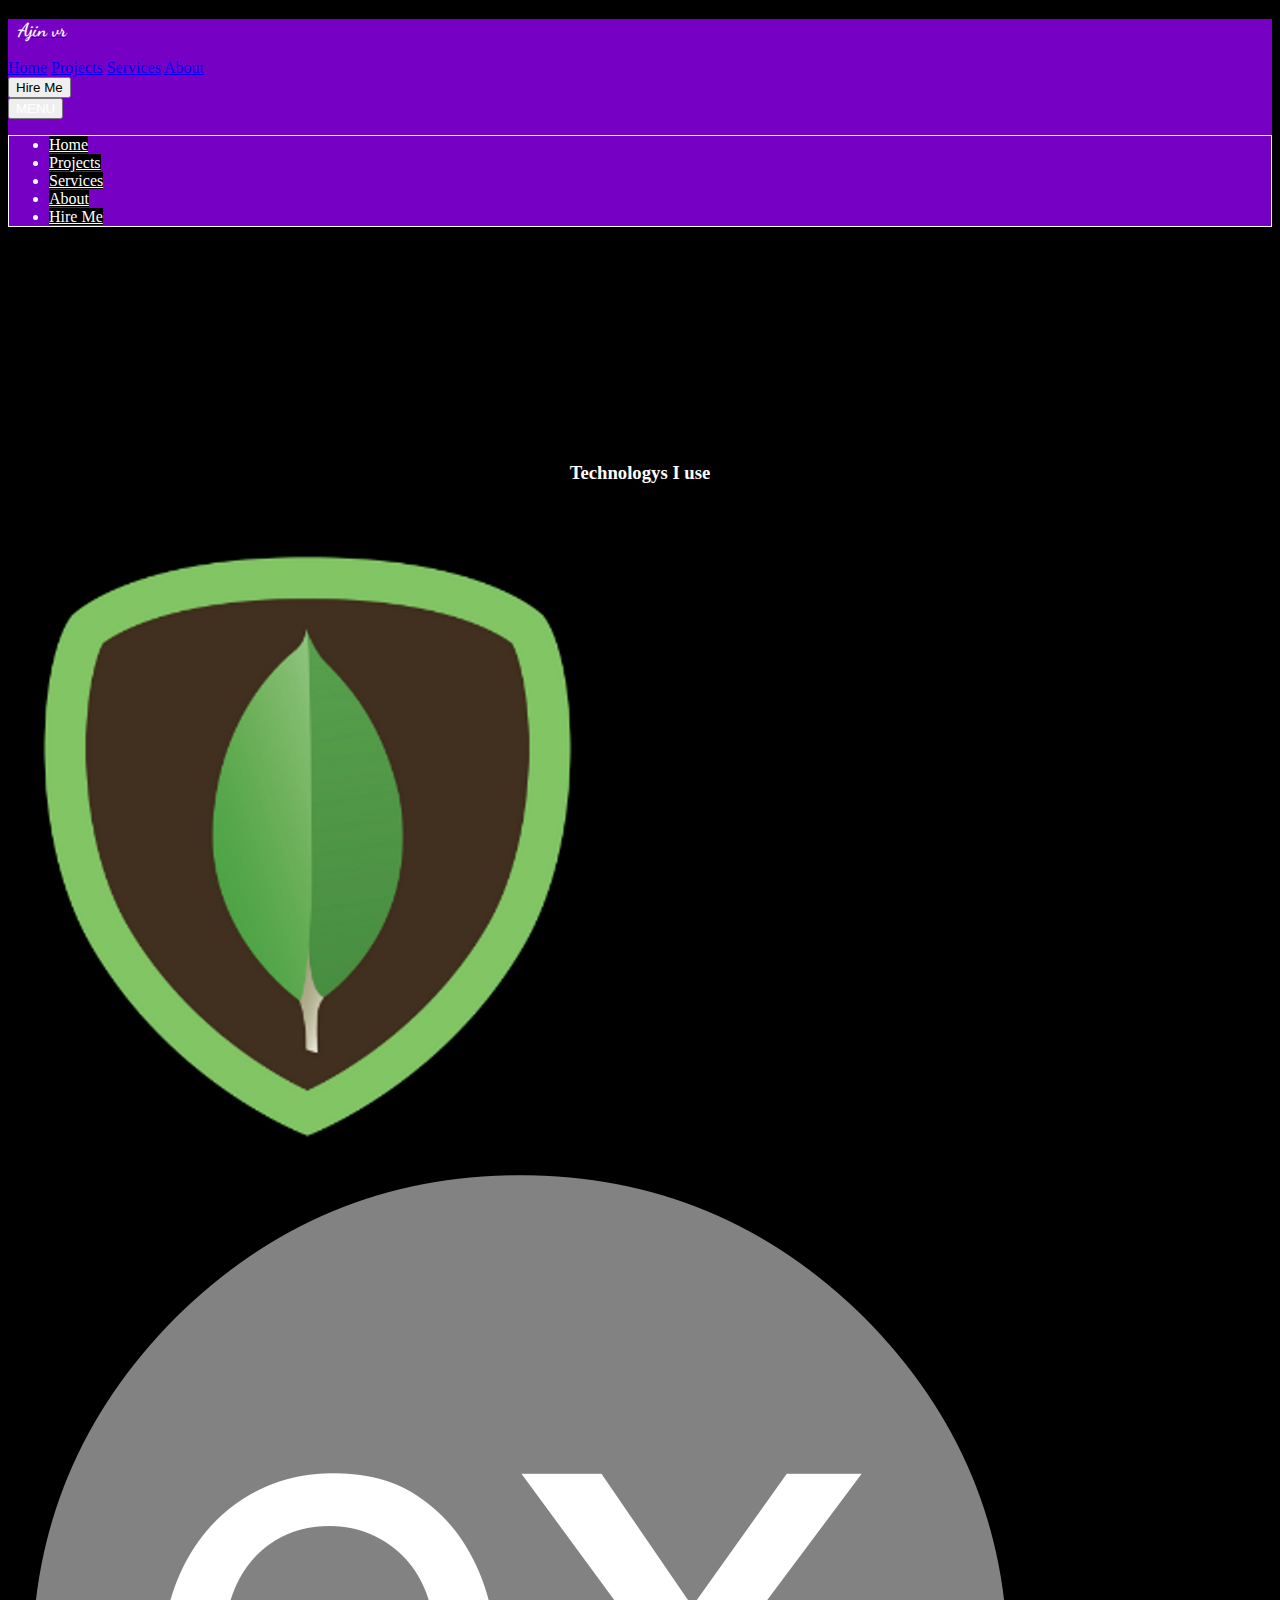
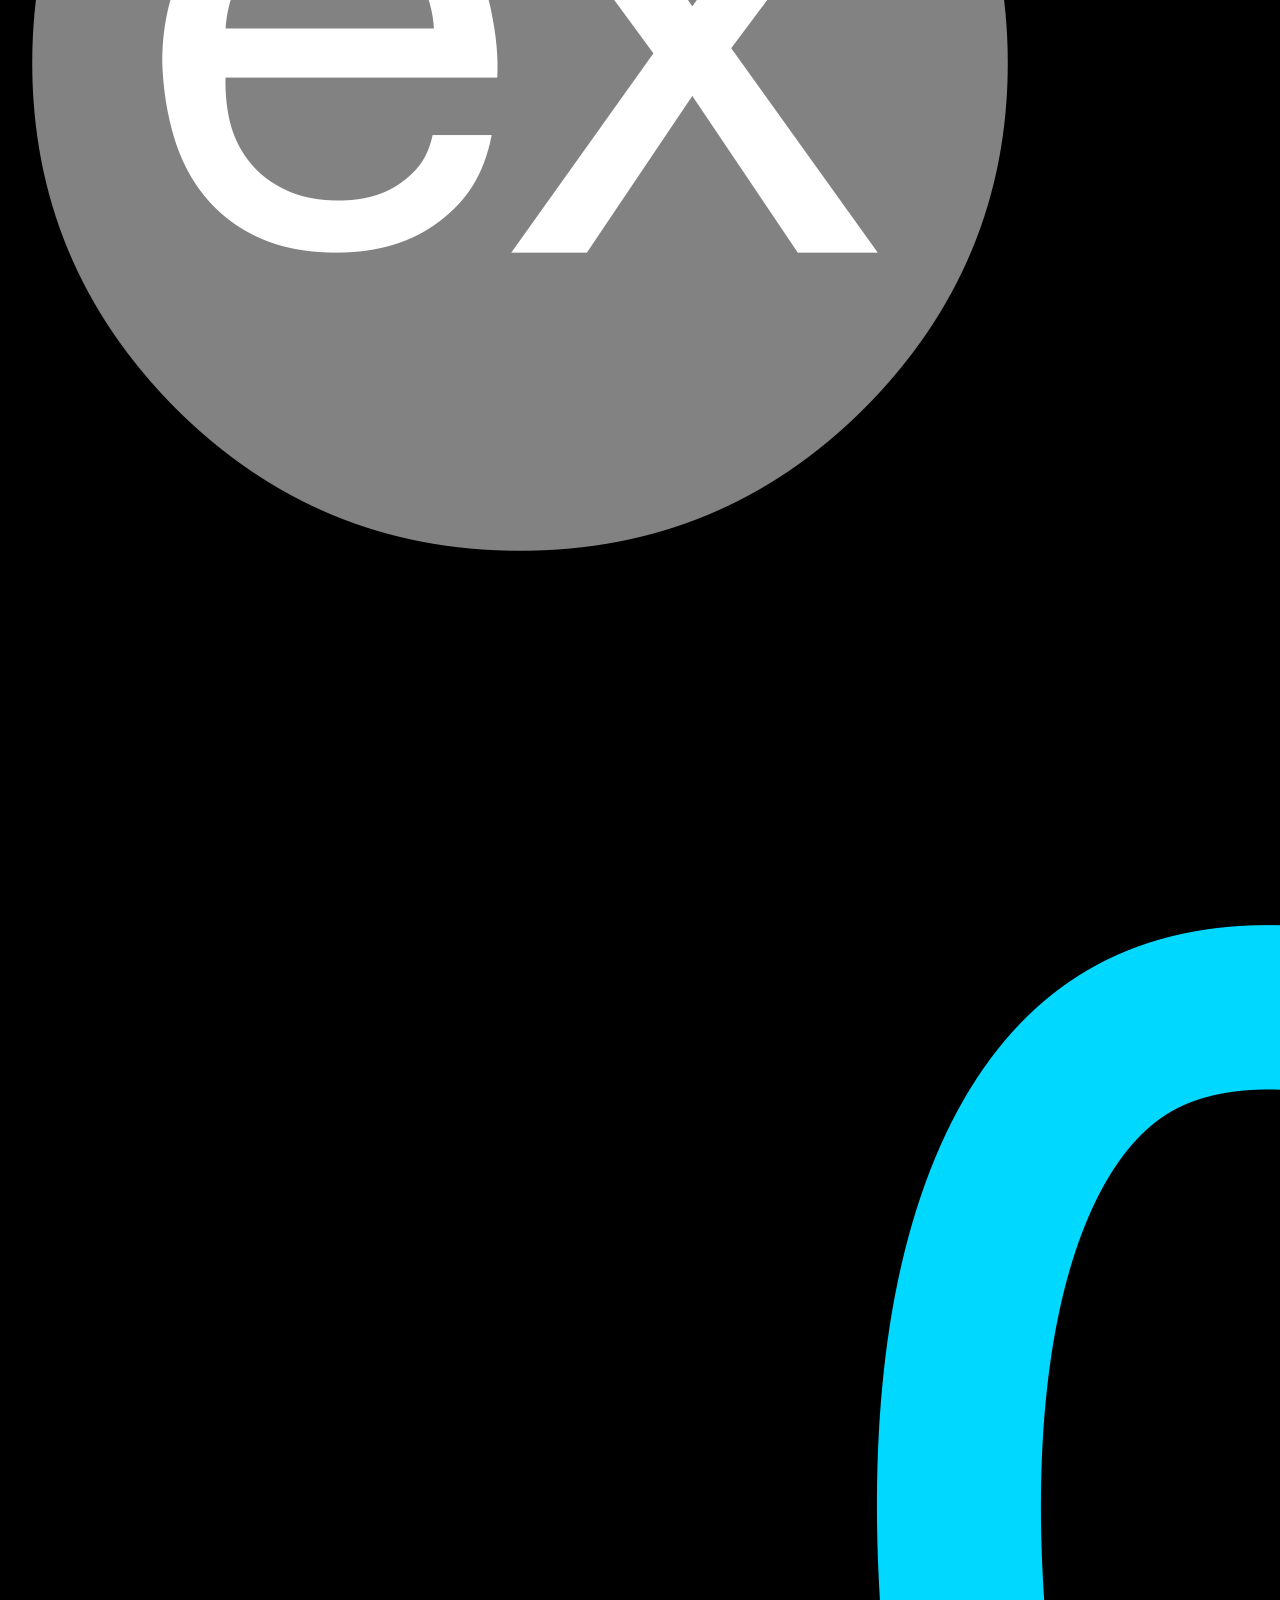
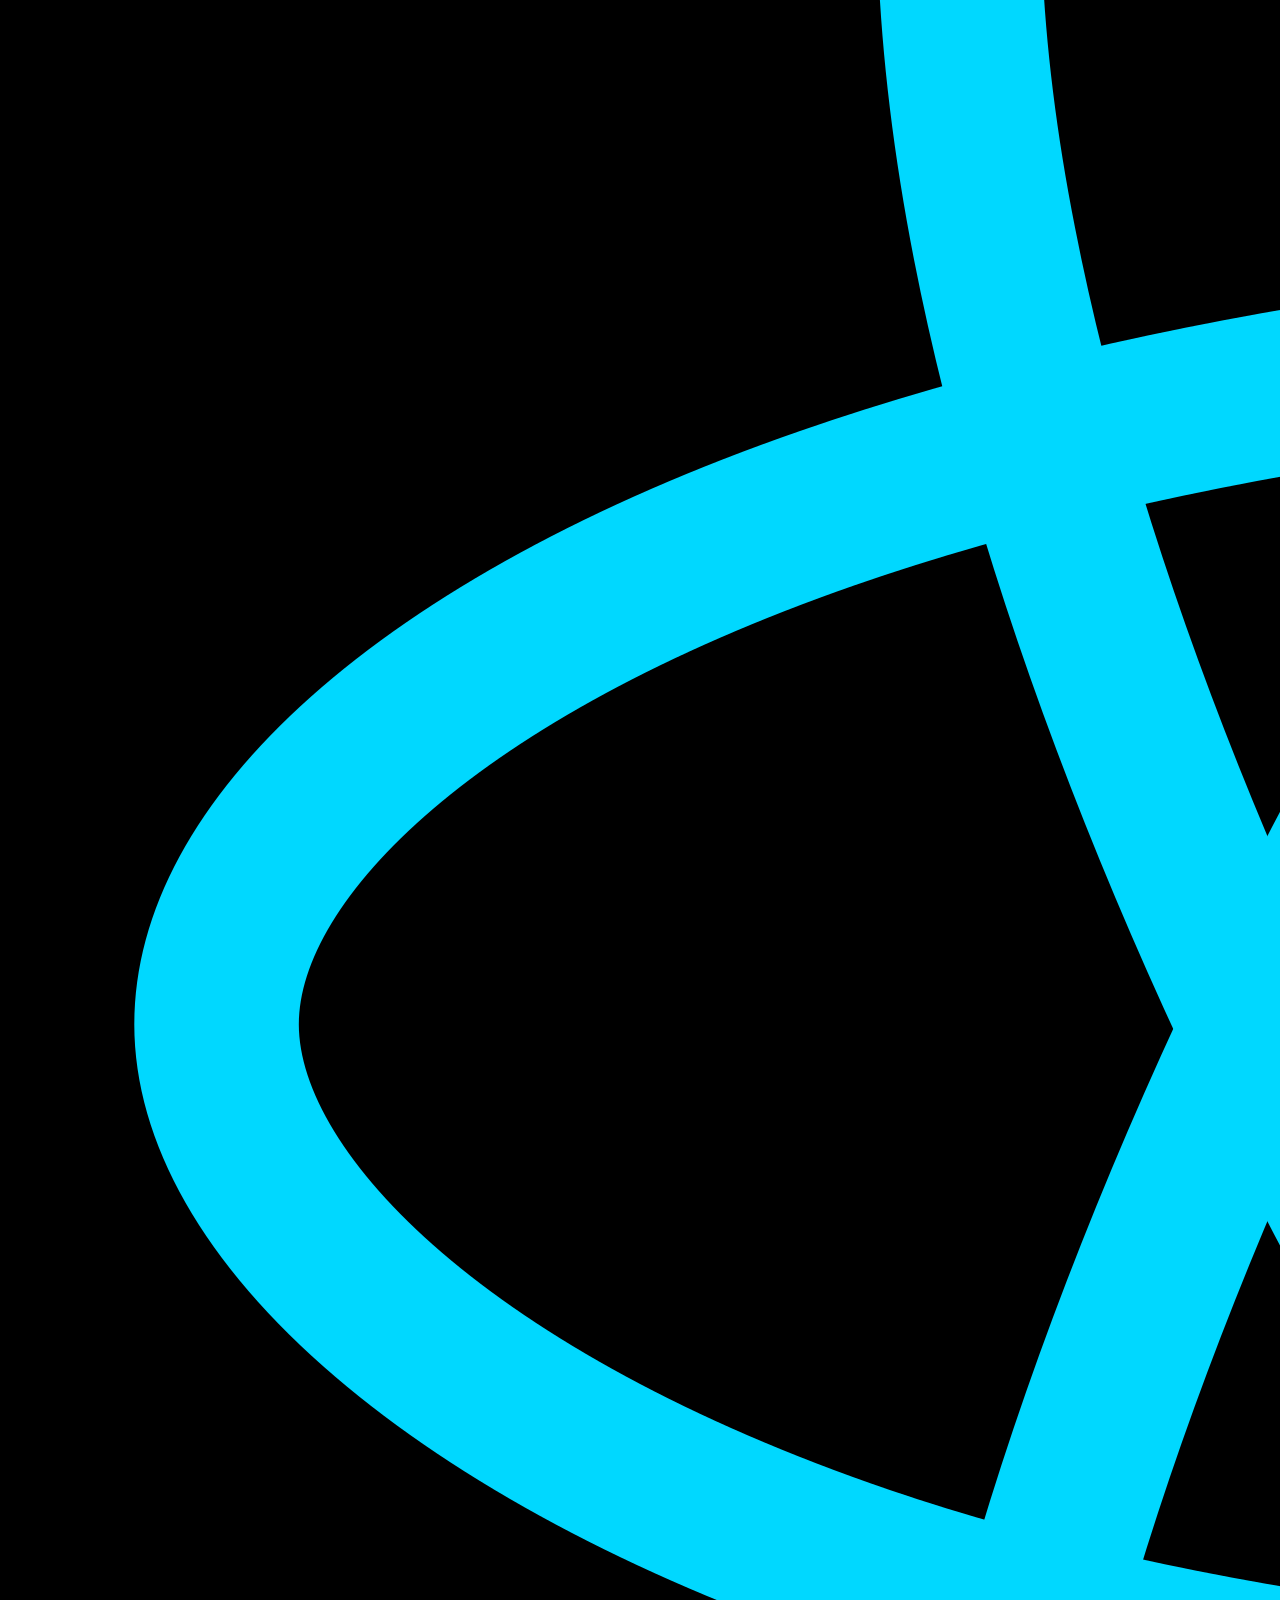
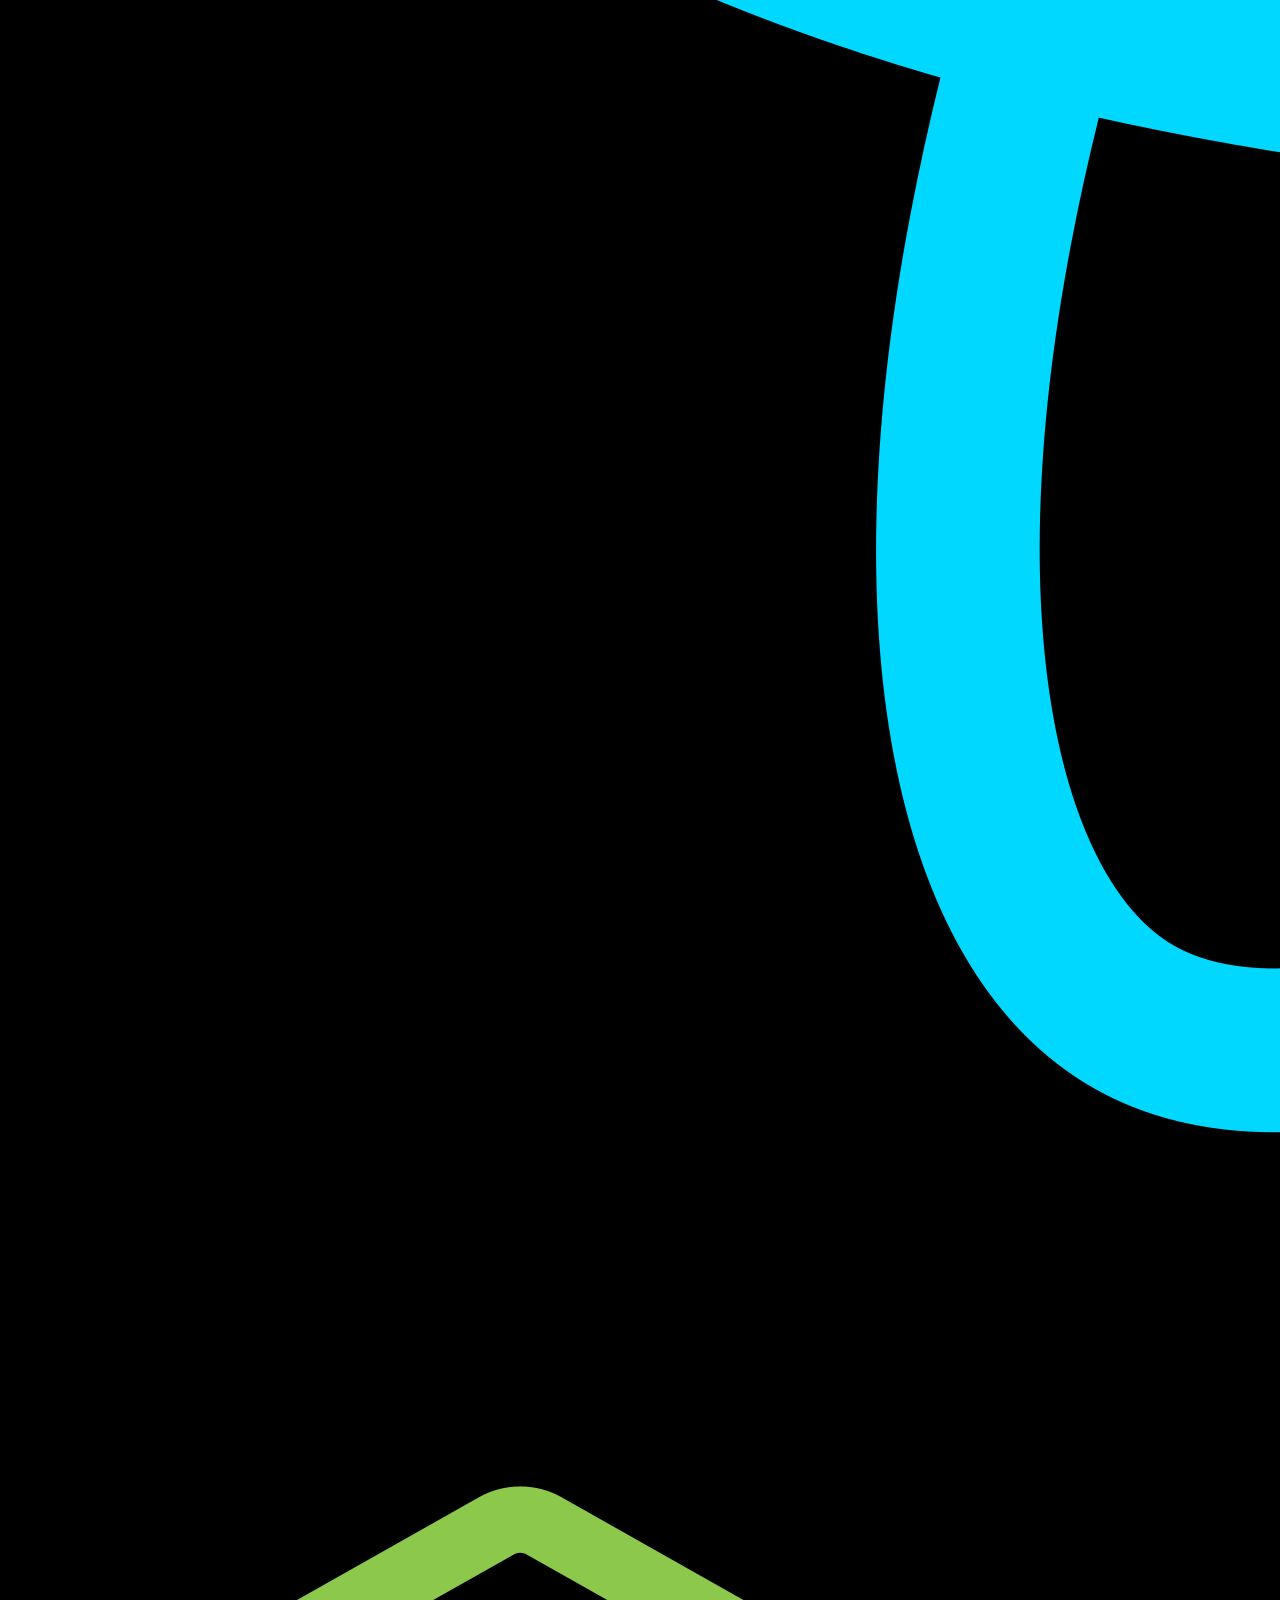
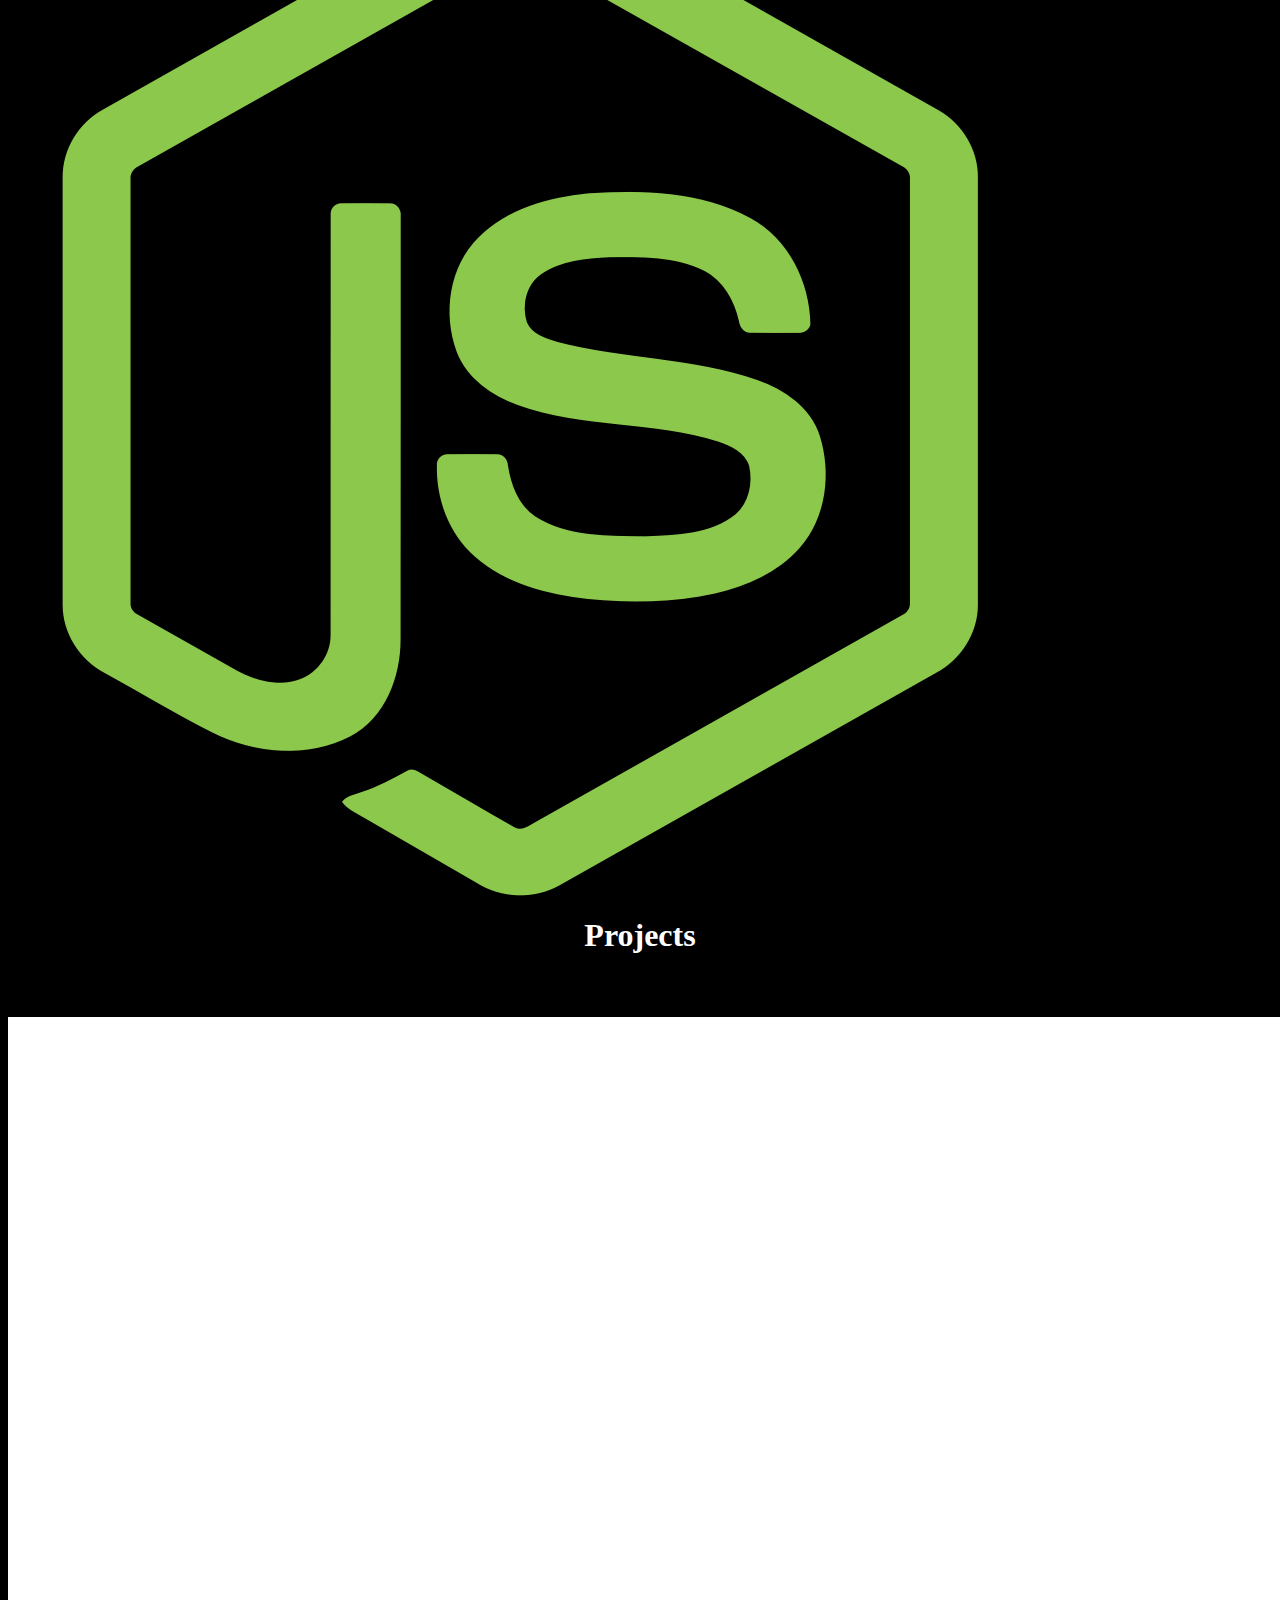
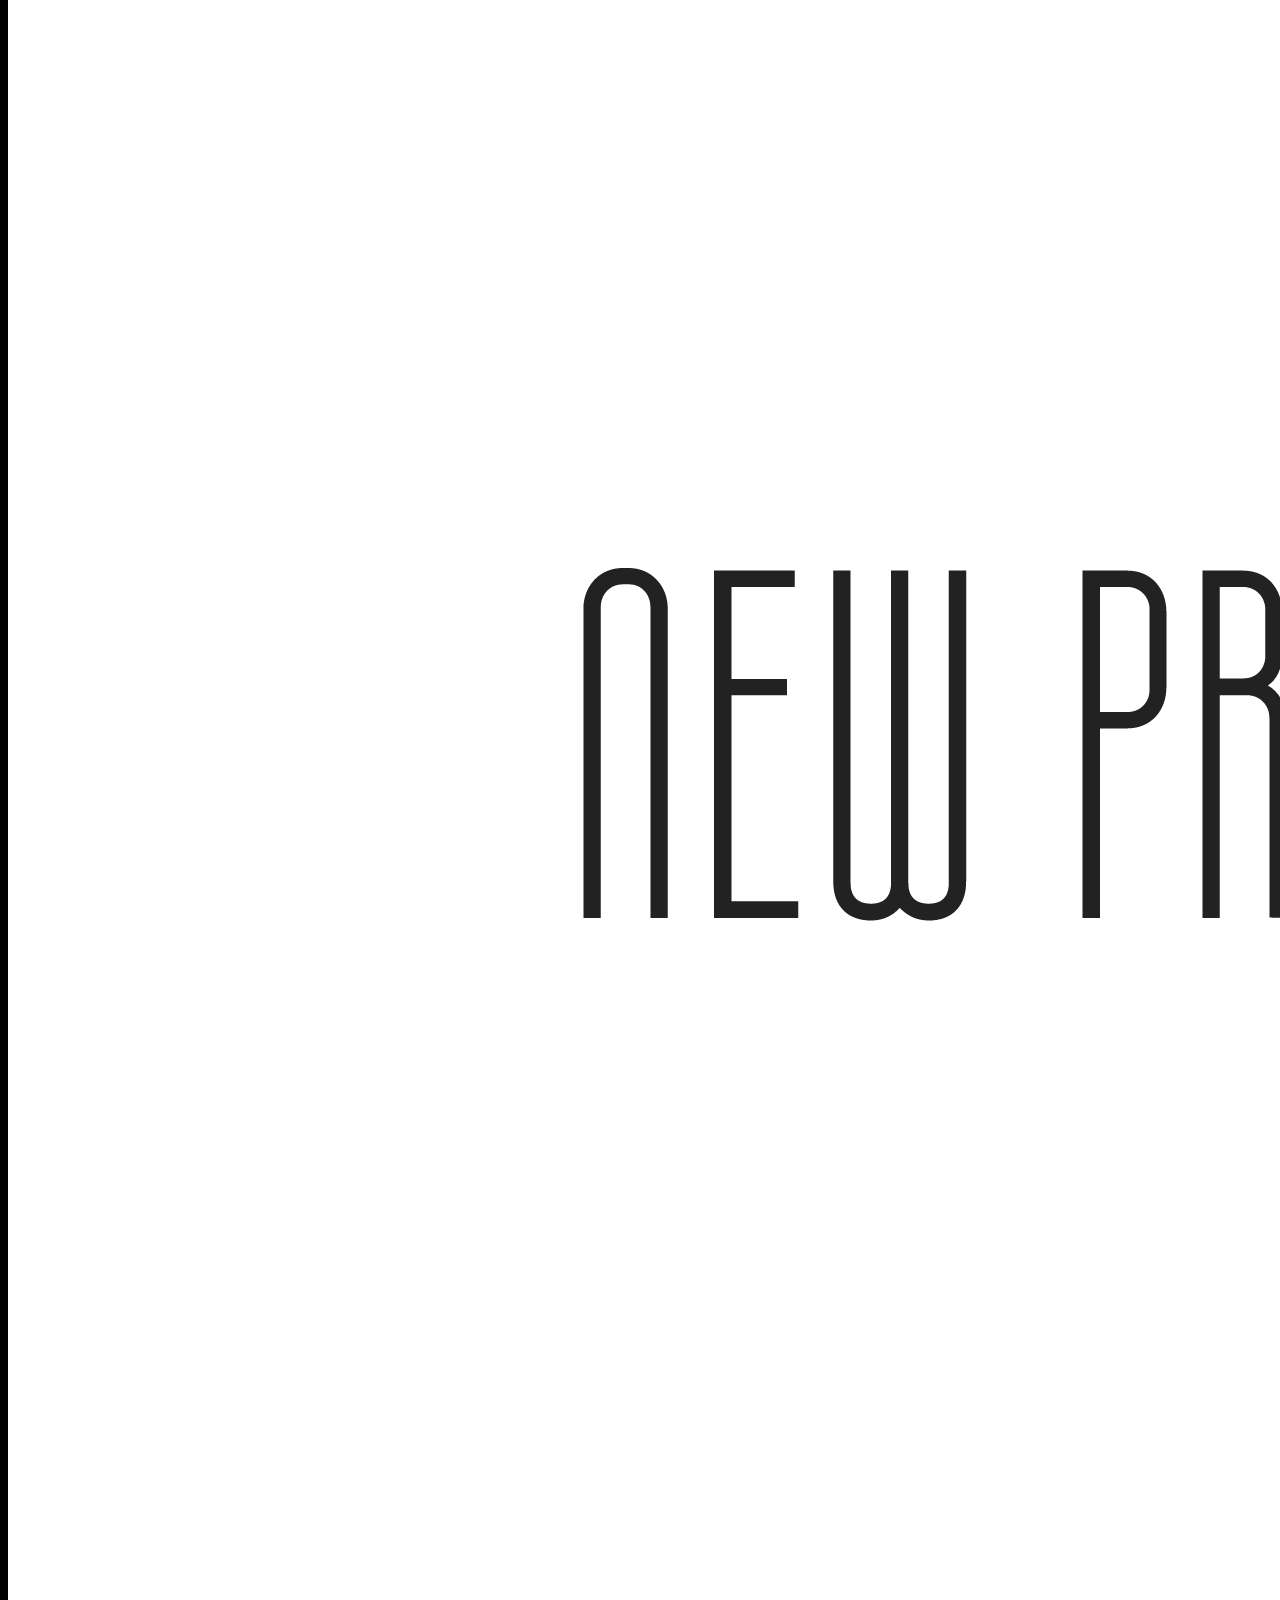
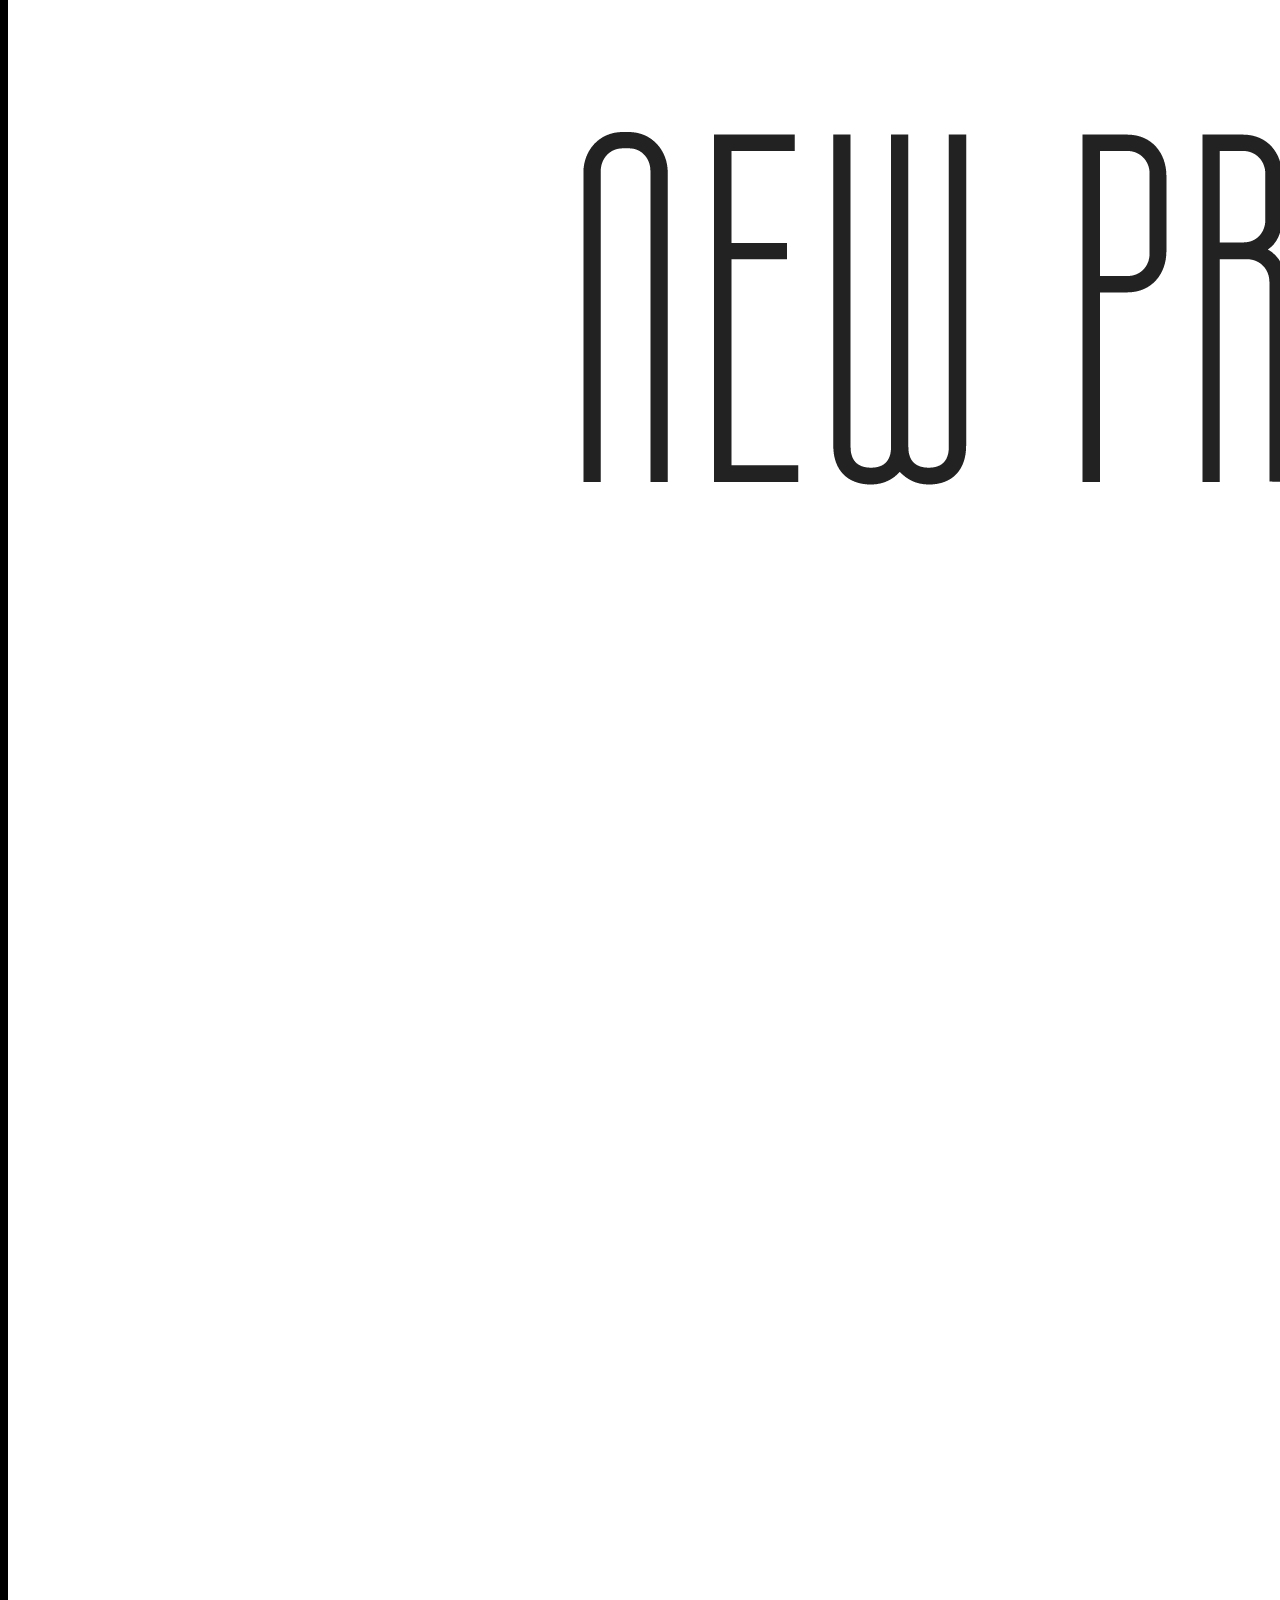
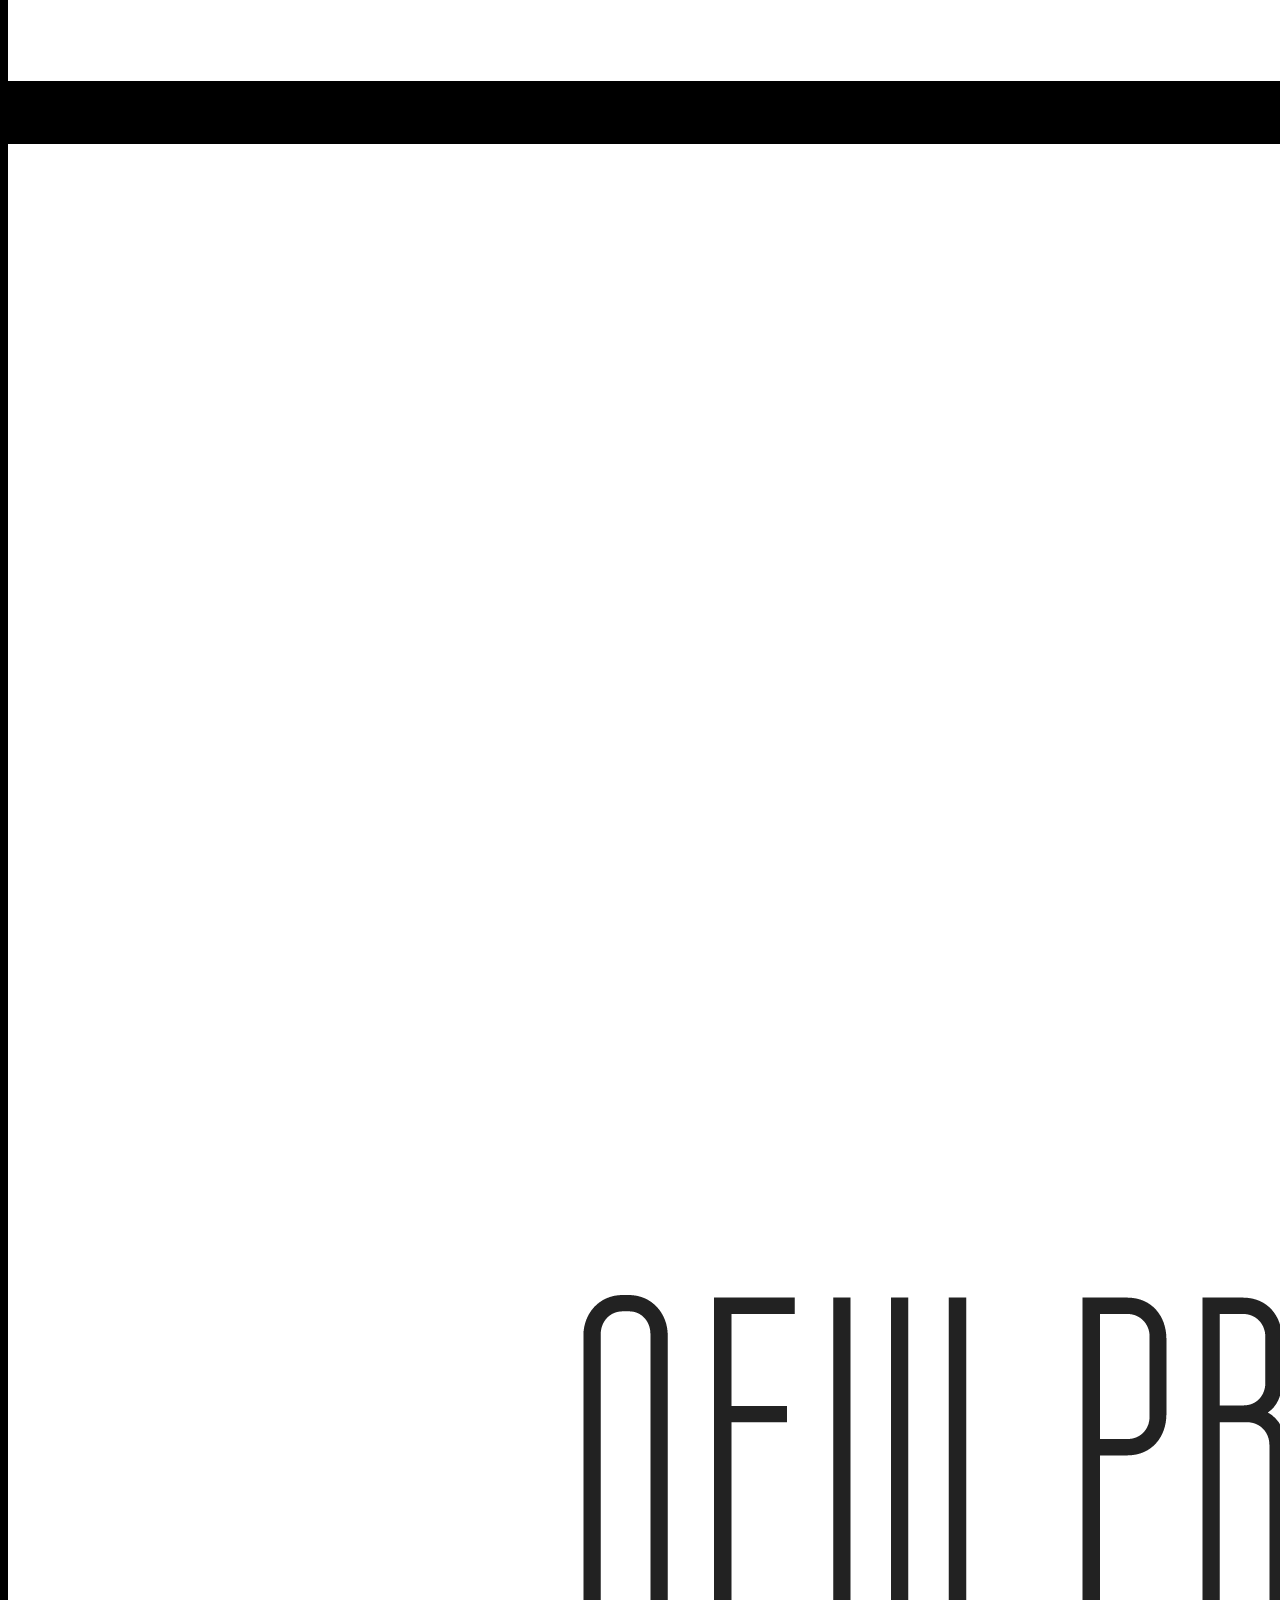
==== commit 5ade5713: "reset" ====
--- a/index.html
+++ b/index.html
@@ -1,38 +1,161 @@
-<!DOCTYPE html>
-<html lang="en">
-<head>
-    <meta charset="UTF-8">
-    <meta name="viewport" content="width=device-width, initial-scale=1.0">
-    <title>login</title>
-    <link rel="stylesheet" href="style.css">
-    <link rel="stylesheet" href="https://cdnjs.cloudflare.com/ajax/libs/font-awesome/6.4.2/css/all.min.css" integrity="sha512-z3gLpd7yknf1YoNbCzqRKc4qyor8gaKU1qmn+CShxbuBusANI9QpRohGBreCFkKxLhei6S9CQXFEbbKuqLg0DA==" crossorigin="anonymous" referrerpolicy="no-referrer" />
-</head>
-<body>
-       <div class="center">
-            <div class="maindiv">
-                  <h1 class="heading">Log in</h1> 
-                  <input id="usernamee" placeholder="user name / email id " style="margin-top: 40px;" type="text" class="inputfield">
-                  <br>
-                  <a class="sube" id="usernameerror"></a><br>
-                  
-                  <div class="inpass"> 
-                      <input id="password" placeholder="password" type="password" class="inputfieldp"> 
-                      <i id="passsh" style="color: #000000;"></i>  
-                  </div>
-                 <br><a  class="sube" id="passworderror"></a><br><br>
-                  <button id="login" class="submitbtn">submit</button>
-                  <br>
-                  <br>
-                    <a class="sub" href="forgot.html">forgot login details</a>
-                </div>
-        </div> 
-           <div class="center">
-
-            <a class="sub" href="signup.html">don't have an account ?</a>
-           
-        </div>
-<script src="main.js"></script>
-<script src="login.js"></script>
-</body>
-</html>
-
+<!DOCTYPE html>
+<html lang="en">
+<head>
+    <meta charset="UTF-8">
+    <meta name="viewport" content="width=device-width, initial-scale=1.0">
+    <title>Ajin vr</title>
+    <link rel="shortcut icon" href="assets/Untitledfav.png" type="image/x-icon">
+    <link rel="stylesheet" href="styles.css">
+    <link href="https://cdn.jsdelivr.net/npm/bootstrap@5.3.2/dist/css/bootstrap.min.css" rel="stylesheet" integrity="sha384-T3c6CoIi6uLrA9TneNEoa7RxnatzjcDSCmG1MXxSR1GAsXEV/Dwwykc2MPK8M2HN" crossorigin="anonymous">
+    <link rel="preconnect" href="https://fonts.googleapis.com">
+    <link rel="preconnect" href="https://fonts.gstatic.com" crossorigin>
+    <link href="https://fonts.googleapis.com/css2?family=Dancing+Script&display=swap" rel="stylesheet">
+</head>
+<body style="background-color: rgb(0, 0, 0);">
+<!-- header -->
+      <header>
+        <nav class="navbar fixed-top" style="background-color: rgba(153, 0, 255, 0.768);">
+            <div style="background-color: rgba(153, 0, 255, 0);" class="container-fluid">
+              <a  class="navbar-brand" href="#">
+              <h3 style="color: white;font-family: 'Dancing Script', cursive;margin-left: 10px;">Ajin vr</h3> 
+               </a>
+                <div style="margin: 0 auto;">
+                 <a class="menu menue" href="#">Home</a>
+                 <a class="menu menue" href="#projects">Projects</a>
+                 <a class="menu menue" href="#Services">Services</a>
+                 <a class="menu menue" href="#About">About</a>
+               </div>
+             <a href="mailto:email@example.com"><button class="hbtn menue">Hire Me</button></a> 
+             <div class="smallscren">
+              <div class="btn-group dropstart">
+                <button style="color: white;" type="button" class="btn dropdown-toggle" data-bs-toggle="dropdown" aria-expanded="false">
+                MENU
+                 </button>
+                  <ul style="color: white;border: 1px solid white;" class="dropdown-menu bg-black">
+                <li class="texthilight"><a style="color: white;background-color: black;" class="dropdown-item" href="#">Home</a></li>
+              <li class="texthilight" ><a style="color: white;background-color: black;" class="dropdown-item" href="#projects">Projects</a></li>
+            <li  class="texthilight"  ><a style="color: white;background-color: black;" class="dropdown-item" href="#Services">Services</a></li>
+            <li class="texthilight" ><a style="color: white;background-color: black;" class="dropdown-item" href="#About">About</a></li>
+            <li class="texthilight" ><a style="color: white;background-color: black;" class="dropdown-item" href="mailto:email@example.com">Hire Me</a></li>
+           </ul>
+          </div>
+          </div>
+          </div>
+        </nav>
+      </header>
+    
+  <!-- header end -->
+
+  <!-- content area -->
+<div class="textresponsive" style="text-align: center;margin-bottom: 11%;">
+    <h1 class="textresponsive">Ajin vr</h1>
+    <h5
+        class="sub"
+        style="font-family:system-ui, -apple-system, BlinkMacSystemFont, 'Segoe UI', Roboto, Oxygen, Ubuntu, Cantarell, 'Open Sans', 'Helvetica Neue', sans-serif;">"Elevating user experiences through MERN stack mastery"</h5>
+</div>
+<div style="text-align: center;">
+    <h3 class="th"style="color: white;margin: 10px;font-family: 'Croissant One', cursive;margin-bottom: 5%;">Technologys I use</h3>
+</div>
+<div class="tech">
+
+    <div class="techcard">
+        <img class="imgg" src="assets/mongoo.png" alt="img"></div>
+
+        <div class="techcard">
+            <img class="imgg" src="assets/pngwing.com.png" alt="img"></div>
+
+            <div class="techcard">
+                <img class="imgg" src="assets/react.png" alt="img"></div>
+
+                <div class="techcard">
+                    <img class="imgg" src="assets/node js.png" alt="img"></div>
+                    
+                </div>
+
+
+<div id="projects" style="text-align: center;">
+
+    <h1 class="th" style="color: white;margin: 10px;font-family: 'Croissant One', cursive;margin-bottom: 5%;">Projects</h1>
+</div>
+
+<div class="projects">
+
+    <div class="projectcard">
+        <img class="proimg" src="assets/Untitled.png" alt="img">
+            <h3>Not enough data
+            </h3 class="textresponsive">
+        </div>
+
+        <div class="projectcard">
+            <img class="proimg" src="assets/Untitled.png" alt="img">
+                <h3>Not enough data
+                </h3>
+            </div>
+
+            <div class="projectcard">
+                <img class="proimg" src="assets/Untitled.png" alt="img">
+                    <h3>Not enough data
+                    </h3>
+                </div>
+
+                <div class="projectcard">
+                    <img class="proimg" src="assets/Untitled.png" alt="img">
+                        <h3>Not enough data
+                        </h3>
+                    </div>
+                </div>
+
+                <div style="text-align: center;">
+
+                  <h1 id="Services" class="th" style="color: white;margin: 10px;font-family: 'Croissant One', cursive;margin-bottom: 5%;">Services</h1>
+              </div>
+
+<div class="servicediv">
+  
+  <div class="servicecard"> 
+  <img class="imgs" src="assets/web app.png" alt="">
+  <h3> Web app using mern</h3>
+  </div>
+
+  <div class="servicecard"> 
+    <img class="imgs" src="assets/front end.png" alt="">
+    <h3> Front end using react </h3>
+    </div>
+
+    <div class="servicecard"> 
+      <img class="imgs" src="assets/backend.png" alt="">
+      <h3> Backend using Node js</h3>
+      </div>
+
+      <div class="servicecard"> 
+        <img class="imgs" src="assets/ui ux.png" alt="">
+        <h3>UI/UX Designing</h3>
+        </div>
+      
+      </div>
+
+</div>
+<!-- content area end -->
+
+
+<!-- footer -->
+
+<div id="About">
+    <h1 class="fh" style="color: white;font-family:'Franklin Gothic Medium', 'Arial Narrow', Arial, sans-serif ;">Contact Info</h1>
+</div>
+<div class="details">
+    <h2 style="margin-top: 5%;">Email : 123@gmail.com</h2>
+    <h2>ph : 1234889425</h2>
+    <h2 class="tt">insta : Dev_dev</h2>
+</div>
+<div style="text-align: center;margin-top: 5%;border-top: 1px solid white;">
+    <h2 style="font-family: 'Dancing Script', cursive;color: white;">Copyright @ ajin vr
+    </h2>
+</div>
+
+<!-- end -->
+
+<script src="https://cdnjs.cloudflare.com/ajax/libs/font-awesome/6.4.2/css/all.min.css"></script>
+    <script src="https://cdn.jsdelivr.net/npm/bootstrap@5.3.2/dist/js/bootstrap.bundle.min.js" integrity="sha384-C6RzsynM9kWDrMNeT87bh95OGNyZPhcTNXj1NW7RuBCsyN/o0jlpcV8Qyq46cDfL" crossorigin="anonymous"></script>
+  </body>
+</html>
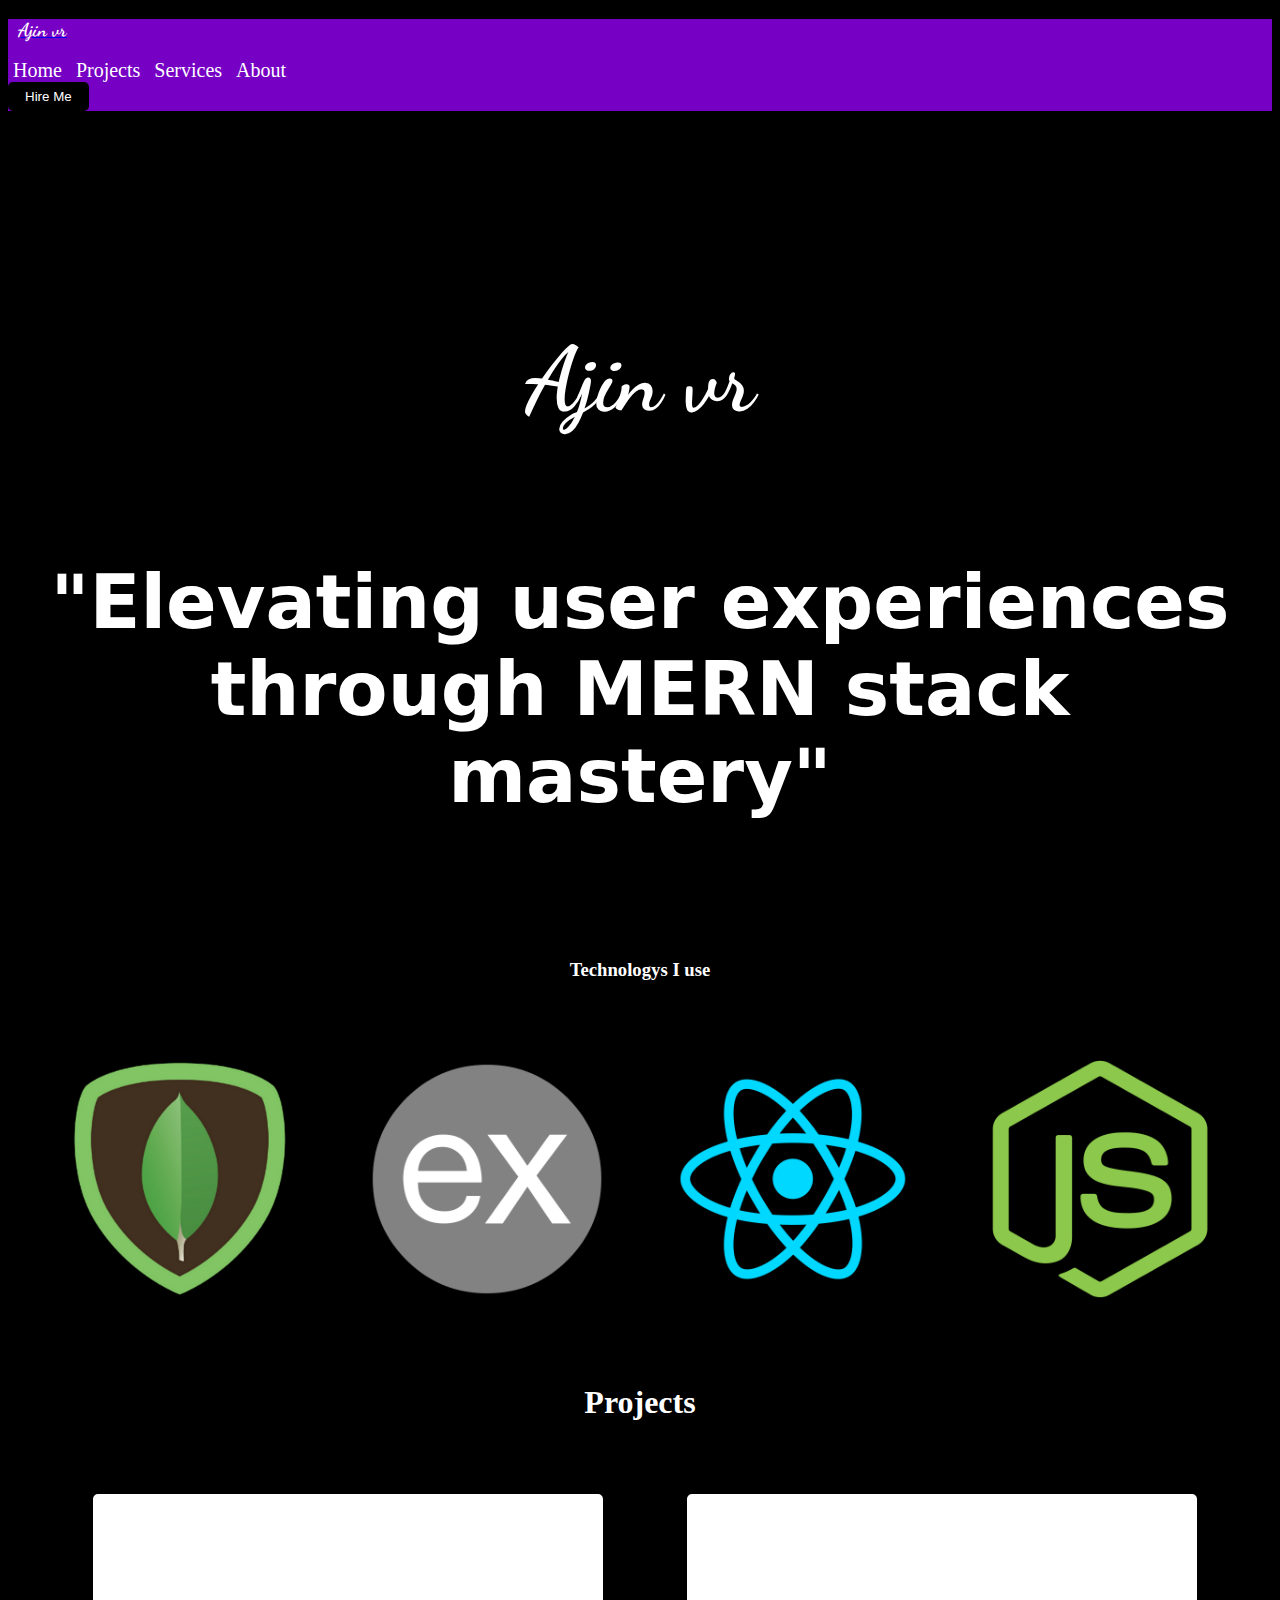
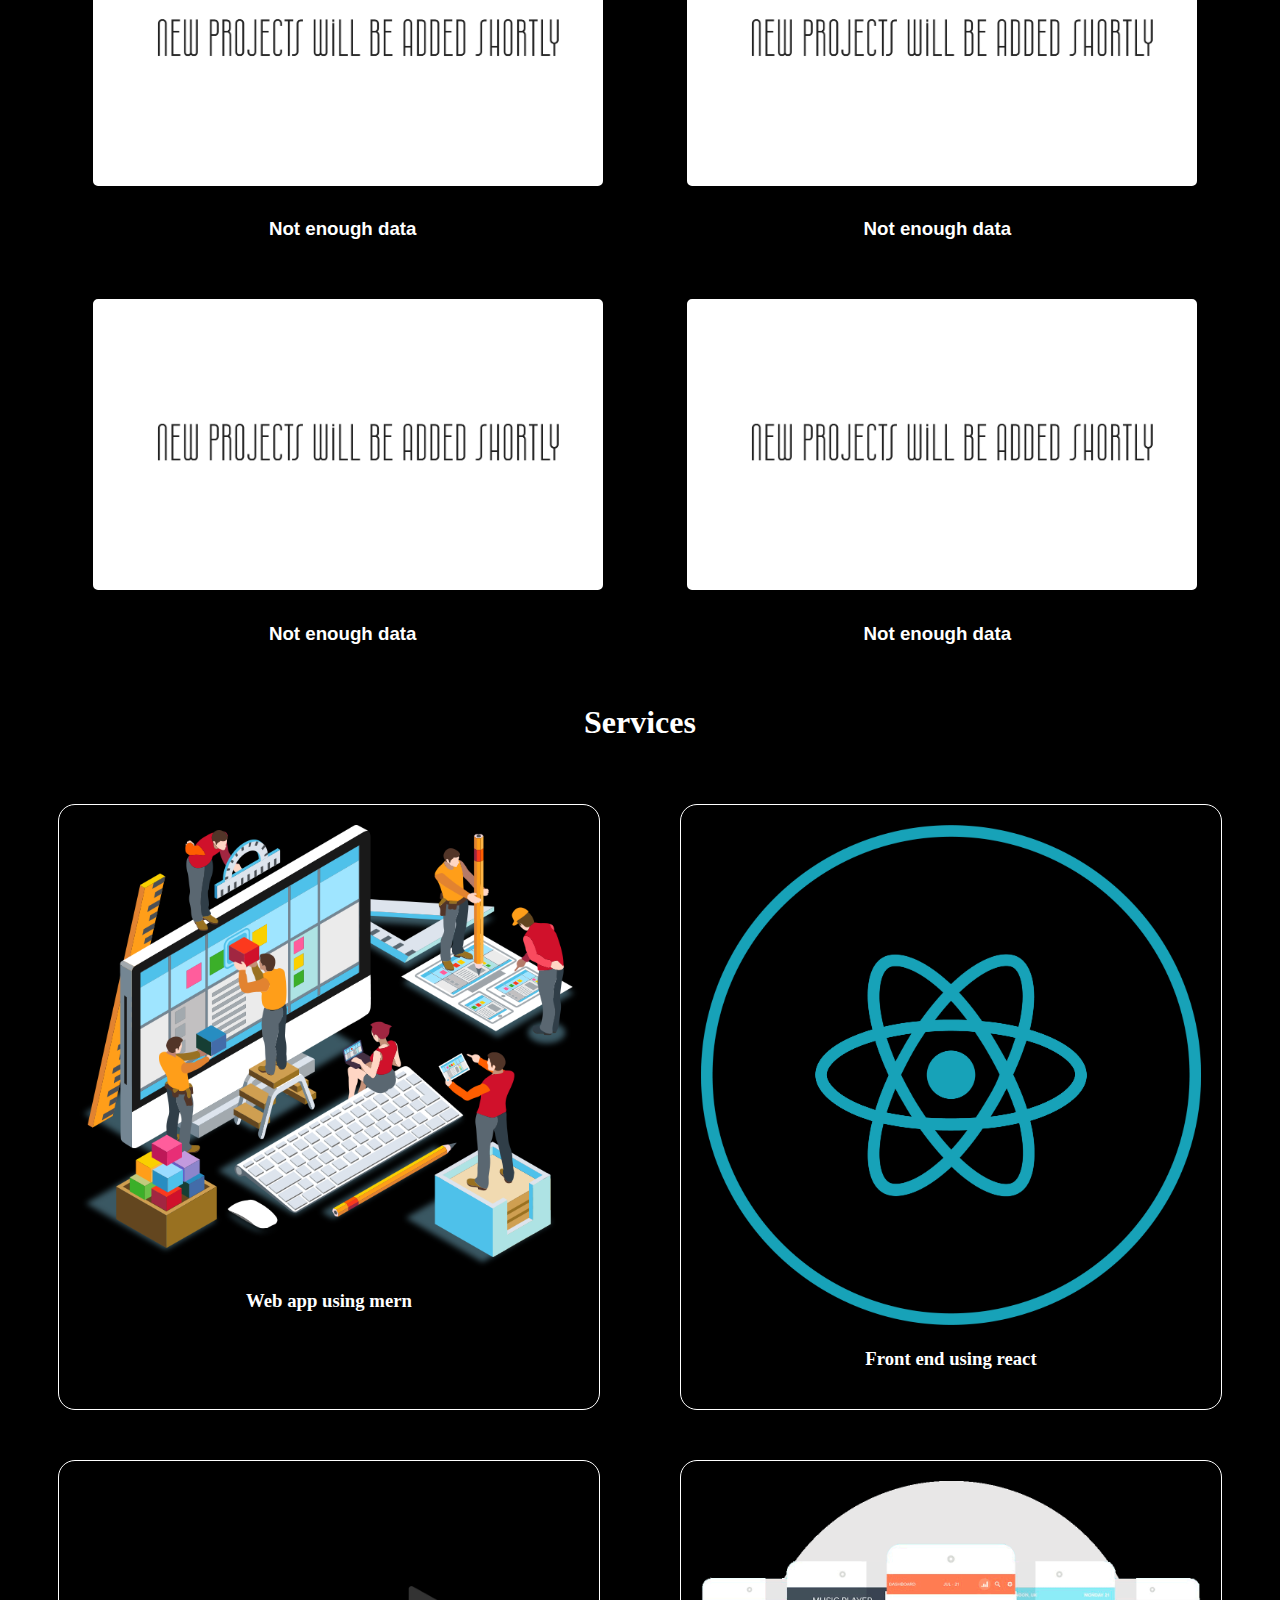
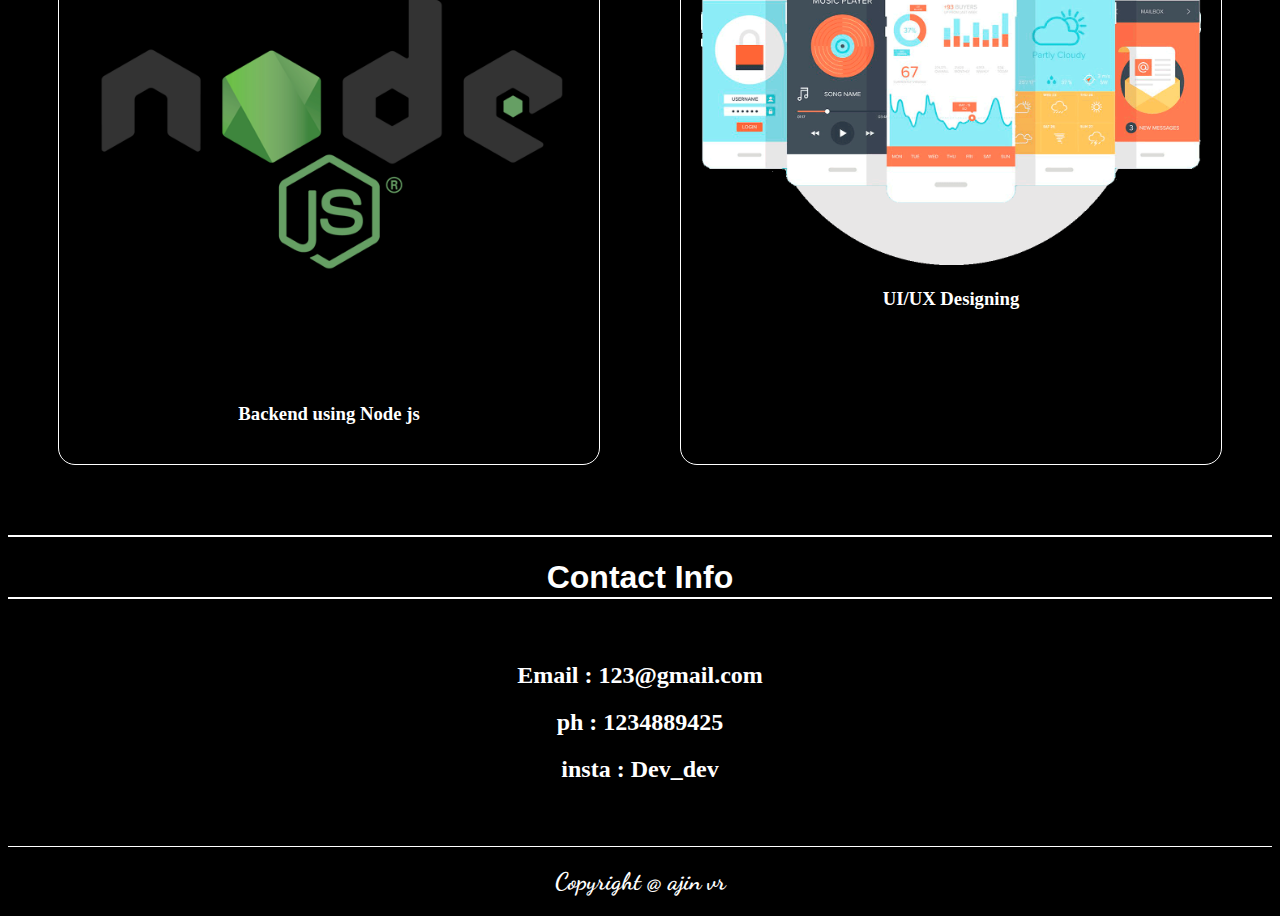
==== commit 66e405cb: "bugfix" ====
--- a/index.html
+++ b/index.html
@@ -5,7 +5,7 @@
     <meta name="viewport" content="width=device-width, initial-scale=1.0">
     <title>Ajin vr</title>
     <link rel="shortcut icon" href="assets/Untitledfav.png" type="image/x-icon">
-    <link rel="stylesheet" href="styles.css">
+    <link rel="stylesheet" href="style.css">
     <link href="https://cdn.jsdelivr.net/npm/bootstrap@5.3.2/dist/css/bootstrap.min.css" rel="stylesheet" integrity="sha384-T3c6CoIi6uLrA9TneNEoa7RxnatzjcDSCmG1MXxSR1GAsXEV/Dwwykc2MPK8M2HN" crossorigin="anonymous">
     <link rel="preconnect" href="https://fonts.googleapis.com">
     <link rel="preconnect" href="https://fonts.gstatic.com" crossorigin>
--- a/style.css
+++ b/style.css
@@ -0,0 +1,235 @@
+.menu{
+    text-decoration: none;
+    color: white;
+    font-size: 20px;
+    margin: 5px;
+    padding-bottom: 14px;
+   
+}
+
+.menu:hover{
+    border-bottom: 3px solid rgb(255, 255, 255);
+}
+
+.textresponsive{
+    font-size: 90px;
+    font-family: 'Dancing Script', cursive;
+    margin-top: 17%;
+    color: white;
+}
+
+.hbtn{
+    border: 2px solid black;
+    background-color: black;
+    color: white;
+    padding: 5px 15px;
+    border-radius: 5px;
+    transition: .3s ease-in-out ;
+    animation: btn 2s linear infinite;
+}
+.hbtn:hover{
+    border: 2px solid white;
+    animation-play-state: paused;
+}
+
+.smallscren{
+    display: none;
+    animation: btn 2s linear infinite;
+    border: 1px solid;
+    border-radius: 5px;
+}
+
+
+@media (max-width:565px) {
+    
+    .menue{
+        display: none;
+    }
+    .textresponsive{
+        font-size: 60px;
+       margin-top: 40%;
+    }
+    .sub{
+        font-size: 11px;
+        margin-bottom: 30%;
+    }
+    .smallscren{
+        display: block;
+    }
+    .th{
+        font-size: 30px;
+    }
+   
+}
+
+
+@keyframes btn{
+    25%{
+        border-top: 2px solid rgb(255, 213, 0);
+    }
+
+    50%{
+        border-left: 2px solid rgb(255, 213, 0);
+    }
+
+    75%{
+        border-bottom: 2px solid rgb(255, 213, 0);
+    }
+
+    100%{
+        border-right: 2px solid rgb(255, 213, 0);
+    }
+}
+
+.techcard{
+   width: 240px;
+   height: 300px;
+   background-color: rgb(0, 0, 0);
+   border-radius: 15px; 
+   padding: 15px;
+   
+}
+.imgg{
+    width: 100%;
+    border-radius: 10px;
+}
+.tech{
+    display: flex;
+   flex-wrap: wrap;
+    justify-content: space-evenly;
+}
+
+
+@media (max-width:567px) {
+
+    .techcard{
+        width: 121px;
+        height: 140px;
+        background-color: rgb(0, 0, 0);
+        
+     }
+
+     .imgg{
+        width: 100% ;
+        
+    }
+   
+   
+    
+}
+
+.projectcard{
+    width: 40%;
+   background-color: rgb(0, 0, 0); 
+   border-radius: 5px;
+   text-align: center;
+   font-family: 'Titillium Web', sans-serif;
+   width: 500px;
+   margin-bottom: 20px;
+   padding: 10px;
+   color: white;
+
+}
+.proimg{
+    width:100%;
+    border: 1px solid rgb(0, 0, 0);
+    border-radius: 5px;
+    margin-bottom: 10px;
+    border: 5px solid rgb(255, 255, 255);
+    animation: projectout 1s linear infinite;
+
+}
+.projects{
+display: flex;
+justify-content: space-evenly;
+flex-wrap: wrap;
+
+}
+
+@keyframes projectout {
+    25%{
+        border-top: 5px solid rgb(246, 255, 0);
+    }
+
+    50%{
+        border-left: 5px solid rgb(246, 255, 0);
+    }
+
+    75%{
+        border-bottom: 5px solid rgb(255, 247, 0);
+    }
+
+    100%{
+        border-right: 5px solid rgb(255, 213, 0);
+    }
+}
+
+.servicecard{
+    width: 500px;
+    height: auto;
+    text-align: center;
+    color: white;
+    border: 1px solid white;
+    margin-bottom: 20px;
+    padding: 20px;
+    border-radius: 17px;
+    gap: 30px;
+}
+.imgs{
+    width: 100%;
+   
+}
+.servicediv{
+    display: flex;
+    flex-wrap: wrap;
+    justify-content: space-evenly;
+    gap: 30px;
+}
+@media (max-width:568px) {
+
+    .servicecard{
+        width: 280px;
+        height:300px;
+    }
+    #About{
+        height: 10px;
+    }
+    .projectcard{
+       
+        background-color: rgb(0, 0, 0); 
+        border-radius: 5px;
+        text-align: center;
+        font-family: 'Titillium Web', sans-serif;
+        width: 290px;
+        margin-bottom: 20px;
+        padding: 10px;
+        color: white;
+     
+     }
+   
+}
+
+#About{
+    margin-top: 50px;
+    border-bottom: 2px solid white;
+    border-top: 2px solid white;
+    height: 60px;
+    width: 100%;
+    text-align: center;
+}
+@media (max-width:980px) {
+    .fh{
+        margin: 8px;
+    }
+
+    
+}
+
+.details{
+    color: white;
+    text-align: center;
+}
+
+.texthilight:hover{
+    background-color: gray;
+}
